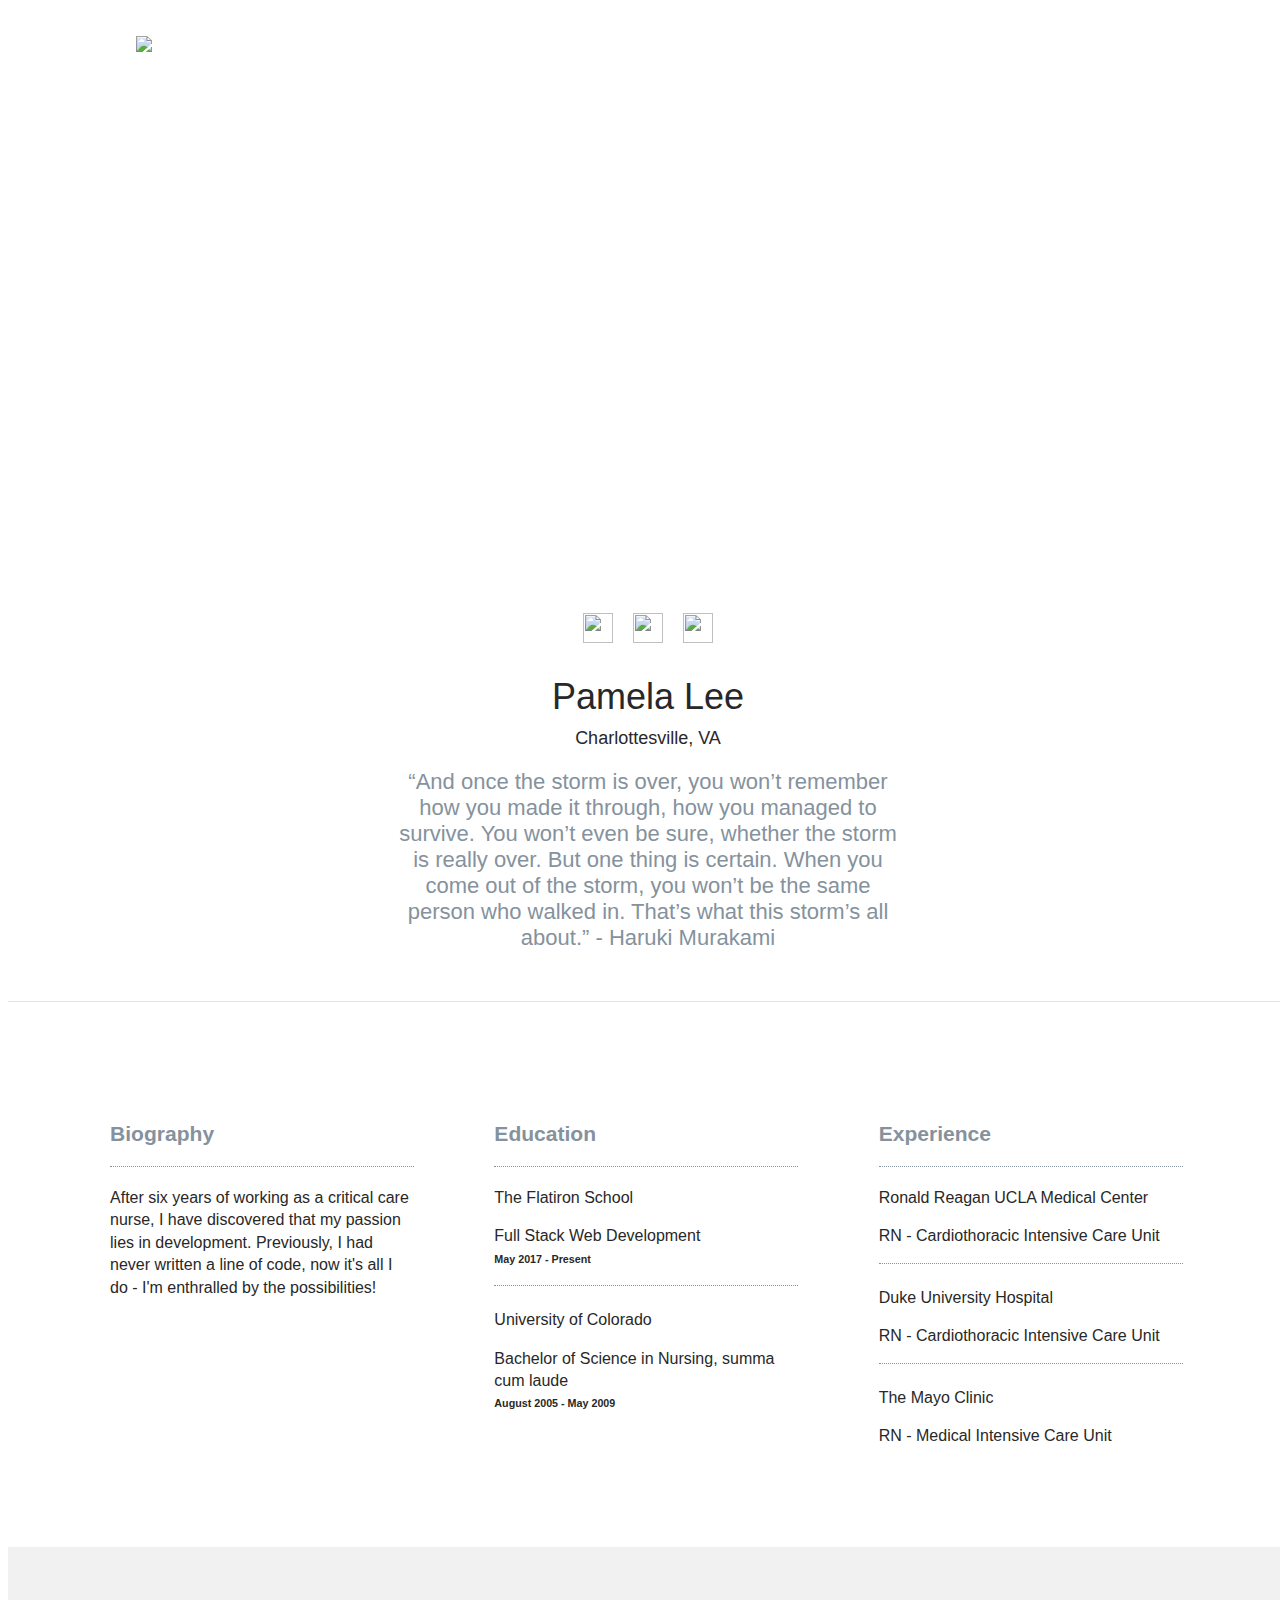
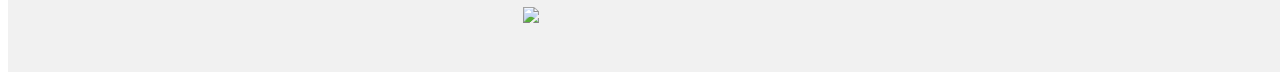
==== students/pamela-lee.html @ 08b3c6a1 "bio page completed per lesson requirements" ====
<!DOCTYPE html>
<html>
  <head>
    <meta charset="utf-8"/>
    <meta name="viewport" content="width=device-width, intial-scale=1"/>
    <title>Learn Verified Student Roster</title>
    <link rel="stylesheet" href="../css/normalize.css"/>
    <link rel="stylesheet" href="../css/fonts.css"/>
    <link rel="stylesheet" href="../css/styles.css"/>
  </head>
  <body>
    <div class="main-wrapper profile">
      <header class="header">
        <a href="/">
          <img class="learn-logo" src="https://s3.amazonaws.com/learn-verified/logo.png"/>
        </a>
      </header>
      <div class="profile-banner" id="pamela-lee-cover"></div>
      <div class="vitals-container">
        <div class="profile-photo" id="pamela-lee-card"></div>
        <div class="social-icon-container">
          <a href="https://github.com/pjlee87" target="_blank"><img class="social-icon" src="https://s3.amazonaws.com/learn-verified/github-icon.png"/></a>
          <a href="https://www.instagram.com/pjlee.co/" target="_blank"><img class="social-icon" src="http://i.imgur.com/ixohuWv.png"</a>
          <a href="https://learn-co.slack.com/messages/flatiron-premium/team/pjlee87/" target="_blank"><img class="social-icon" src="http://i.imgur.com/n7gY6TO.png"/></a>
          <!--<a href="#"><img class="social-icon" src="https://s3.amazonaws.com/learn-verified/rss-icon.png"/></a>-->
        </div>
        <div class="vitals-text-container">
          <h1 class="profile-name">Pamela Lee</h1>
          <h2 class="profile-location">Charlottesville, VA</h2>
          <div class="profile-quote">“And once the storm is over, you won’t remember how you made it through, how you managed to survive. You won’t even be sure, whether the storm is really over. But one thing is certain. When you come out of the storm, you won’t be the same person who walked in. That’s what this storm’s all about.” - Haruki Murakami<br></div>
        </div>
      </div>
      <div class="details-container">
        <div class="bio-block details-block">
          <div class="bio-content content-holder">
            <div class="title-holder">
              <h3>Biography</h3>
            </div>
            <div class="description-holder">
              <p>After six years of working as a critical care nurse, I have discovered that my passion lies in development. Previously, I had never written a line of code, now it's all I do - I'm enthralled by the possibilities!</p>
            </div>
          </div>
        </div>
        <div class="education-block details-block">
          <div class="education-content content-holder">
            <div class="title-holder">
              <h3>Education</h3>
            </div>
            <div class="description-holder">
              <h4>The Flatiron School</h4>
              <h5>Full Stack Web Development</h5>
              <h6>May 2017 - Present</h6>
            </div>
            <div class="description-holder">
              <h4>University of Colorado</h4>
              <h5>Bachelor of Science in Nursing, summa cum laude</h5>
              <h6>August 2005 - May 2009</h6>
            </div>
          </div>
        </div>
        <div class="experience-block details-block">
          <div class="experience-content content-holder">
            <div class="title-holder">
              <h3>Experience</h3>
            </div>
            <div class="description-holder">
              <h4>Ronald Reagan UCLA Medical Center</h4>
              <h5>RN - Cardiothoracic Intensive Care Unit</h5>
            </div>
            <div class="description-holder">
              <h4>Duke University Hospital</h4>
              <h5>RN - Cardiothoracic Intensive Care Unit</h5>
            </div>
            <div class="description-holder">
              <h4>The Mayo Clinic</h4>
              <h5>RN - Medical Intensive Care Unit</h5>
            </div>
          </div>
        </div>
      </div>
      <footer class="footer">
        <img class="made-with-love" src="https://s3.amazonaws.com/learn-verified/made-with-love.png"/>
      </footer>
    </div>
  </body>
</html>
---- css/styles.css ----
/* GLOBAL STYLES
======================== */
*, *:before, *:after {
  box-sizing: border-box;
  /*border: 1px solid red;*/
}

html {
  font-size: 15px;
  color: #282828;
}

body {
  font-family: "GothamPro", Helvetica, Arial, sans-serif;
  overflow-x: hidden;
}

html, body {
  width: 100vw;
  min-height: 100vh;
}

h1, h2, h3, h4, h5, h6 {
  margin: 0;
}

a {
  color: #fff;
  text-decoration: none;
}

a:visited {
  text-decoration: none;
  color: #fff;
}

.main-wrapper {
  width: 100%;
  height: 100%;
}

.header {
  position: relative;
  height: 85px;
  box-shadow: 0 5px 5px #f1f1f1;
  margin-bottom: 100px;
}

.footer {
  position: relative;
  height: 85px;
  background-color: #f1f1f1;
  margin-top: 100px;
}

.made-with-love {
  position: absolute;
  width: 250px;
  left: 0;
  right: 0;
  top: 40px;
  margin: 0 auto;
}

/* INDEX.HTML STYLES
======================== */

.learn-logo {
  position: absolute;
  width: 200px;
  left: 0;
  right: 0;
  margin: 0 auto;
  top: 28px;
}

.roster-text-container {
  margin: 0 auto 100px;
  text-align: center;
  width: 100%;
  max-width: 1000px;
}

.roster-text-container h1 {
  font-family: "GothamPro-Bold", Helvetica, Arial, sans-serif;
  font-size: 24px;
  color: #63bedc;
  margin-bottom: 5px;
}

.roster-text-container h2 {
  width: 75%;
  margin: 0 auto;
  font-family: "GothamPro-Light", Helvetica, Arial, sans-serif;
  font-size: 24px;
  font-weight: normal;
  line-height: 1.2em;
}

.roster-cards-container {
  max-width: 1000px;
  width: 100%;
  margin: 0 auto;
}

.student-card {
  position: relative;
 background-image: url("https://learn-verified.s3.amazonaws.com/profile-photo-placeholder.png");
  background-position: center;
  background-size: cover;
  background-repeat: no-repeat;
  max-width: 305px;
  min-height: 400px;
  margin: 20px auto;
  border-radius: 5px;
}

.student-card:before {
  content: "";
  position: absolute;
  top: 0;
  bottom: 0;
  right: 0;
  left: 0;
  background-image: linear-gradient(to top, #000, rgba(0, 0, 0, .0) 50%);
  border-radius: 5px;
}

.student-card a {
  position: relative;
  display: block;
  height: 400px;
}

#pamela-lee-cover {
  background-image: url("http://i.imgur.com/sbasqFO.jpg");
}

#pamela-lee-card {
  background-image: url("http://i.imgur.com/Kk9k059.jpg");
}

#irina-afanaseva-cover {
    background-image: url("http://i.imgur.com/0mb6WMf.jpg");
}

#irina-afanaseva-card {
    background-image: url("http://i.imgur.com/hCqOsbm.jpg");
}

#sophia-varella-cover {
    background-image: url("http://i.imgur.com/v9ZXh0g.jpg");
}

#sophia-varella-card {
    background-image: url("http://i.imgur.com/nYAiY70.jpg");
}

#kevin-armada-cover{
  background-image: url("http://i.imgur.com/S37AtdG.jpg");
}

#kevin-armada-card{
  background-image: url("http://i.imgur.com/rS6rvqM.jpg");
}

#sara-hopper-card {
    background-image: url("http://i.imgur.com/nuduTQO.jpg");
}

#sara-hopper-cover {
    background-image: url("http://i.imgur.com/kNfenuh.jpg");
}

#feiran-wang-cover {
    background-image: url("http://i.imgur.com/LXDzh6X.jpg");
}

#feiran-wang-card {
    background-image: url("http://i.imgur.com/GG21X1Z.jpg");
}

#liliana-alonzo-cover {
   background-image: url("http://imgur.com/xvSCjuE.jpg");
}

#liliana-alonzo-card {
   background-image: url("http://imgur.com/CBCbmih.jpg");
}

#rachel-walwood-cover {
  background-image: url("http://i.imgur.com/pSDloX3.jpg");
}

#rachel-walwood-card {
  background-image: url("http://i.imgur.com/Dcxrkgh.jpg")
}

#krystle-barnes-cover {
    background-image: url("http://i.imgur.com/DdV0Ekg.jpg");
}

#krystle-barnes-card {
    background-image: url("http://i.imgur.com/581hDKs.jpg");
}
#nick-frank-cover {
    background-image: url("http://i.imgur.com/A5ui5DN.jpg");
}

#nick-frank-card {
    background-image: url("http://i.imgur.com/yn3A0Jp.jpg");
}

#liah-wallace-cover {
  background-image: url("http://i.imgur.com/q6UEs0A.jpg");
}

#liah-wallace-card {
  background-image: url("http://i.imgur.com/L8tQPq9.jpg");
}

#art-rodriguez-cover {
  background-image: url("http://i.imgur.com/EwESaI4.jpg");
}

#art-rodriguez-card {
   background-image: url("http://i.imgur.com/38uEKNq.jpg");
}

#hannah-jiang-cover {
  background-image: url("http://i.imgur.com/2IXgt9T.jpg");
}

#hannah-jiang-card {
  background-image: url("http://i.imgur.com/nXhpKcc.jpg");
}

#parker-thompson-cover {
  background-image: url("http://i.imgur.com/0SW3Es4.jpg");
}

#parker-thompson-card {
  background-image: url("http://i.imgur.com/9Sj5oQX.jpg");
}

#velin-mihaylov-cover {
   background-image: url("http://i.imgur.com/54CRrSP.jpg");
}

#velin-mihaylov-card {
   background-image: url("http://i.imgur.com/jkqUitk.jpg");
}

#adrian-dave-cover {
 background-image: url("http://i.imgur.com/8vaYeiK.jpg");
}

#adrian-dave-card {
 background-image: url("http://i.imgur.com/OAtGfR1.png");
}

#camille-jackson-cover {
  background-image: url("http://i.imgur.com/zmRzr3x.jpg");
}

#camille-jackson-card {
  background-image: url("http://i.imgur.com/EaQSEzg.png");
}

#alex-glover-cover {
  background-image: url("http://i.imgur.com/WRIiNAE.jpg")
}

#alex-glover-card {
  background-image: url("http://i.imgur.com/Crz5fyk.jpg")
}

#scott-young-cover {
   background-image: url("http://i.imgur.com/adLfP4b.jpg");
 }

 #scott-young-card {
   background-image: url("http://i.imgur.com/F1W5ExJ.jpg");
 }

#brendan-dwyer-cover {
  background-image: url("http://i.imgur.com/sPskPNH.jpg");
}

#tom-su-cover {
  background-image: url("http://datas.series-tv-shows.com/pic/tvdb/2448/fanart.jpg");
}

#tom-su-card {
   background-image: url("http://imgur.com/ftlyRw2.png");
}

#kym-rohman-cover {
  background-image: url("http://kymrohman.com/images/twitter_header-paint.jpg");
}

#kym-rohman-card {
   background-image: url("http://kymrohman.com/images/kym-profile.jpg");
}

#hana-leander-cover {
  background-image: url("http://i.imgur.com/1mYyfNh.jpg");
}

#hana-leander-card {
  background-image: url("http://i.imgur.com/Py1mOcS.jpg");
}

#daniel-warren-cover {
  background-image: url("http://i.imgur.com/S2z7pa9.jpg");
}

#daniel-warren-card {
  background-image: url("http://i.imgur.com/tgPjxeJ.jpg");
}

#brendan-dwyer-card {
  background-image: url("http://i.imgur.com/RBn25hr.jpg");
}

#eduardo-moura-cover {
    background-image: url("http://i.imgur.com/2QNFbku.jpg");
  }
#eduardo-moura-card {
  background-image: url("http://i.imgur.com/ULwPlo0.jpg");
}

#yamini-kumawat-cover {
    background-image: url("http://i.imgur.com/aIWeRqw.jpg");
  }
#yamini-kumawat-card {
  background-image: url("http://i.imgur.com/3K1Dkik.jpg");
}


#teresa-grosch-cover {
  background-image: url("http://imgur.com/VcbIKew.jpg");
}

#teresa-grosch-card {
  background-image: url("http://imgur.com/RWhByb2.jpg");
}

#shannon-mccormack-cover {
  background-image: url("http://i.imgur.com/cpQOEk8.jpg");
}

#jonathan-foster-card {
  background-image: url("http://i.imgur.com/UWjiEJg.jpg?1");
}

#jonathan-foster-cover {
  background-image: url("http://i.imgur.com/r8O2FZw.jpg");
}

#shannon-mccormack-card {
  background-image: url("http://i.imgur.com/KkdYzaz.jpg");
}

#sarah-rosenshine-cover {
  background-image: url("http://imgur.com/pqJh50o.jpg");
}

#sarah-rosenshine-card {
  background-image: url("http://imgur.com/PSTPojs.jpg");
}

#alyssa-sidebottom-cover {
  background-image: url("http://i.imgur.com/buG85Bc.jpg")
}

#alyssa-sidebottom-card {
  background-image: url("http://i.imgur.com/arb0Adx.jpg")
}

#sean-clarke-cover {
 background-image: url("http://i.imgur.com/2ahhJAH.jpg");
}

#sean-clarke-card {
 background-image: url("http://i.imgur.com/o87KXT1.png");
}

#bruno-boehm-cover {
  background-image: url("http://i.imgur.com/V0xAVEs.jpg");
}

#bruno-boehm-card {
  background-image: url("http://i.imgur.com/n6AAIKl.jpg");
}

#pamela-bortnick-cover {
  background-image: url("http://i.imgur.com/kZGkLt1.jpg");
}

#pamela-bortnick-card {
  background-image: url("http://i.imgur.com/jCN7y7n.jpg");
}

#keegan-leitz-cover {
  background-image: url("http://i.imgur.com/5lwVzky.jpg");
}

#keegan-leitz-card {
  background-image: url("http://i.imgur.com/blDmqPf.jpg");
}

#laurent-milne-cover {
  background-image: url("http://i.imgur.com/2zUwSmM.jpg");
}

#laurent-milne-card {
  background-image: url("http://i.imgur.com/JPNi3Nr.jpg");
}

#alexis-roman-cover {
  background-image: url("http://i.imgur.com/dkAX43Q.jpg");
}

#alexis-roman-card {
  background-image: url("http://i.imgur.com/QXov3TO.jpg");
}

#alic-trossman-cover {
 background-image: url("http://i.imgur.com/mDk6Z7b.jpg");
}

#alic-trossman-card {
 background-image: url("http://i.imgur.com/4uQQp1S.jpg");
}

#janine-rosen-cover {
  background-image: url("http://i.imgur.com/R0VXllA.jpg");
}

#janine-rosen-card {
  background-image: url("http://i.imgur.com/yOj7e3p.jpg");
}

#marc-jaramillo-cover {
  background-image: url("http://imgur.com/lRBe09e.jpg");
}

#marc-jaramillo-card {
  background-image: url("http://imgur.com/jgbL2Sx.jpg");
}

#will-lynch-cover {
  background-image: url("http://imgur.com/SONEFWr.jpg");
}

#will-lynch-card {
  background-image: url("http://imgur.com/2KFsJfe.jpg");
}

#asha-mahatma-cover{
  background-image: url("http://i.imgur.com/nZX1uc4.jpg");
}

#asha-mahatma-card{
  background-image: url("http://i.imgur.com/FXJiQcy.jpg");
}

#maurice-argoetti-cover {
  background-image: url("http://imgur.com/demdHh0.jpg");
}

#maurice-argoetti-card {
  background-image: url("http://imgur.com/tACXO8d.jpg");
}

#matt-hallquist-cover {
  background-image: url("http://i.imgur.com/psQCXny.jpg");
}

#matt-hallquist-card {
  background-image: url("http://i.imgur.com/x1t2grP.jpg");
}

#enrique-tellez-cover {
  background-image: url("http://i.imgur.com/8hbYTgb.jpg");
}

#enrique-tellez-card {
  background-image: url("http://i.imgur.com/NUR4HFK.png");
}

#alex-crisan-cover {
  background-image: url("http://imgur.com/iUtYfbm.jpg");
}

#alex-crisan-card {
  background-image: url("http://imgur.com/RZt07dq.jpg");
}

#andres-duarte-cover {
  background-image: url("http://imgur.com/Io1VW89.jpg");
}

#andres-duarte-card {
  background-image: url("http://i.imgur.com/j0dg4nC.jpg");
}

#justin-gore-cover{
   background-image: url("http://i.imgur.com/j8nHrMT.jpg");
}

#justin-gore-card{
  background-image: url("http://i.imgur.com/z87cszh.jpg");
}

#aaron-smith-cover{
  background-image: url("http://i.imgur.com/Gav3ij6.jpg");
}

#aaron-smith-card{
  background-image: url("http://i.imgur.com/9ZCUerO.jpg");
}

#dom-mckellar-card {
  background-image: url("http://i.imgur.com/uZ8GJ7o.jpg");
}

#dom-mckellar-cover {
  background-image: url("http://i.imgur.com/C9Z9zyN.jpg");
}

#kenlyn-terai-cover{
   background-image: url("http://i.imgur.com/wwnYstS.jpg?1");
}

#kenlyn-terai-card{
  background-image: url("http://i.imgur.com/5UVYZlM.jpg");
}

#mike-robey-cover {
  background-image: url("http://i.imgur.com/UWlJzbs.jpg");
}

#mike-robey-card {
  background-image: url("http://i.imgur.com/GU1XuYW.jpg?1");
}

#ryan-evans-cover{
  background-image: url("http://i.imgur.com/IF10Iy6.jpg");
}

#siobhan-martin-card{
  background-image: url("http://i.imgur.com/ym0X1WH.jpg");
}

#siobhan-martin-cover{
  background-image: url("http://i.imgur.com/o2qDTUa.jpg");
}

#ryan-evans-card{
  background-image: url("http://i.imgur.com/SG6RsFp.jpg");
}

#natan-cohen-cover{
  background-image: url("http://imgur.com/a/AvGKr.jpg");
}

#natan-cohen-card{
  background-image: url("http://imgur.com/a/oYYIX.jpg");
}

#john-schlesinger-cover {
  background-image: url("http://i.imgur.com/pZQeLsz.jpg");
}

#john-schlesinger-card {
  background-image: url("http://i.imgur.com/VupL6Te.jpg");
}

#adam-cooper-cover{
  background-image: url("http://i.imgur.com/UusfOSS.jpg");
}

#adam-cooper-card{
  background-image: url("http://i.imgur.com/5sewZ4G.jpg");
}

#lani-berry-cover {
  background-image: url("http://i.imgur.com/uCvjjpM.jpg")
}

#lani-berry-card {
  background-image: url("http://i.imgur.com/T62emps.jpg?1");
}

#aleta-lanier-cover {
  background-image: url("http://i.imgur.com/Bfgmzjk.jpg");
}

#aleta-lanier-card {
  background-image: url("http://i.imgur.com/Fa71kqM.jpg");
}

#tina-kane-netherton-cover {
  background-image: url("http://i.imgur.com/sGoED3f.jpg");
}

#tina-kane-netherton-card {
  background-image: url("http://i.imgur.com/VFxjlFS.jpg");
}

#Elvin-Garcia-card{
  background-image: url("https://dl.dropboxusercontent.com/u/9498683/img/self.JPG");
}

#Elvin-Garcia-cover{
  background-image: url("https://dl.dropboxusercontent.com/u/9498683/img/backdrop.jpeg");
}

#auran-buckles-cover{
   background-image: url("http://i.imgur.com/DSxwePH.jpg?1");
}

#auran-buckles-card{
   background-image: url("http://i.imgur.com/hXLEQT1.jpg?1");
 }

 #kris-thompson-cover{
    background-image: url("http://i.imgur.com/zzm3fvr.jpg");
 }

 #kris-thompson-card{
    background-image: url("http://i.imgur.com/7HBLuXo.jpg");
  }

#jesse-novotny-cover {
  background-image: url("http://i.imgur.com/fW0KLGa.jpg");
}

#jesse-novotny-card {
  background-image: url("http://i.imgur.com/U5aHNry.jpg");
}

#malind-nikulski-cover {
  background-image: url("http://i.imgur.com/0CBk5mR.jpg");
}

#malind-nikulski-card {
  background-image: url("http://i.imgur.com/jMdgvip.jpg");
}

#ben-norris-cover {
  background-image: url("http://i.imgur.com/7I3eoiH.jpg");
}

#ben-norris-card {
  background-image: url("http://i.imgur.com/yZcc0hJ.jpg");
}

#brian-reynolds-cover{
   background-image: url("http://i.imgur.com/AvyD6Kd.jpg");
}

#brian-reynolds-card{
  background-image: url("http://i.imgur.com/aqxDDnB.jpg");
}

#richard-frost-card {
  background-image: url("http://i.imgur.com/p15EIF8.png?1");
}
#richard-frost-cover {
  background-image: url("http://i.imgur.com/sBsoTrF.jpg");
}

#jon-bf-card {
  background-image: url("http://i.imgur.com/YBcDw4F.jpg");
}
#jon-bf-cover {
  background-image: url("http://i.imgur.com/l7IaMlX.jpg");
}

#justin-lefurjah-cover{
   background-image: url("http://i.imgur.com/TNP2xUy.jpg");
}

#justin-lefurjah-card{
  background-image: url("http://i.imgur.com/9eTwPuu.jpg?1");
}

#samir-singh-cover {
 background-image: url("http://i.imgur.com/8FneD7A.jpg");
}

#samir-singh-card {
 background-image: url("http://i.imgur.com/HC3iaiL.jpg");
}

#juan-rivera-cover {
 background-image: url("https://learn-verified.s3.amazonaws.com/juan-rivera-cover.jpg");
}

#juan-rivera-card {
 background-image: url("https://learn-verified.s3.amazonaws.com/juan-rivera.jpg");
}

#nana-adukrow-cover {
 background-image: url("https://learn-verified.s3.amazonaws.com/nana-adukrow-cover.jpg");

}

#nana-adukrow-card {
 background-image: url("https://learn-verified.s3.amazonaws.com/nana-adukrow.jpg");

}

#jennifer-anton-cover {
 background-image: url("https://learn-verified.s3.amazonaws.com/jennifer-anton-cover.jpg");
}

#jennifer-anton-card {
 background-image: url("https://learn-verified.s3.amazonaws.com/jennifer-anton.jpg");
}

#kaileigh-mccrea-cover {
 background-image: url("https://learn-verified.s3.amazonaws.com/kaileigh-mccrea-cover.jpg");
}

#kaileigh-mccrea-card {
 background-image: url("https://learn-verified.s3.amazonaws.com/kaileigh-mccrea.jpg");
}

#angel-barranco-cover {
 background-image: url("https://learn-verified.s3.amazonaws.com/angel-barranco-cover.jpg");
}

#angel-barranco-card {
 background-image: url("https://learn-verified.s3.amazonaws.com/angel-barranco.jpg");
}

#sam-ringleman-cover {
 background-image: url("https://learn-verified.s3.amazonaws.com/sam-ringleman-cover.jpg");
}

#sam-ringleman-card {
 background-image: url("https://learn-verified.s3.amazonaws.com/sam-ringleman.jpg");
}

#Dolores-Mendez-cover {
 background-image: url("https://learn-verified.s3.amazonaws.com/Dolores-Mendez-Cover.JPG");
}

#Dolores-Mendez-card {
 background-image: url("https://learn-verified.s3.amazonaws.com/Dolores-Mendez.jpg");
}

#robert-koeze-cover {
 background-image: url("https://learn-verified.s3.amazonaws.com/robert-koeze-cover.jpg");
}

#robert-koeze-card {
 background-image: url("https://learn-verified.s3.amazonaws.com/robert-koeze.jpg");
}

#mike-delehant-cover {
 background-image: url("https://learn-verified.s3.amazonaws.com/mike-delehant-cover.JPG");
}

#mike-delehant-card {
 background-image: url("https://learn-verified.s3.amazonaws.com/mike-delehant.jpg");
}

#daniel-ting-cover {
 background-image: url("https://learn-verified.s3.amazonaws.com/daniel-ting-cover.jpg");
}

#daniel-ting-card {
 background-image: url("https://learn-verified.s3.amazonaws.com/daniel-ting.jpg");
}

#john-espinosa-cover {
 background-image: url("https://learn-verified.s3.amazonaws.com/john-espinosa-cover.jpg");
}

#ian-devivi-cover {
 background-image: url("https://learn-verified.s3.amazonaws.com/ian-devivi-cover.jpg");
}

#ian-devivi-card {
 background-image: url("https://learn-verified.s3.amazonaws.com/ian-devivi-profile.jpg");
}

#john-espinosa-card {
 background-image: url("https://learn-verified.s3.amazonaws.com/john-espinosa.jpg");
}

#ivan-pilot-cover {
 background-image: url("https://learn-verified.s3.amazonaws.com/ivan-pilot-cover.jpg");
}

#ivan-pilot-card {
 background-image: url("https://learn-verified.s3.amazonaws.com/ivan-pilot.jpg");
}
#nathaniel-miller-cover {
 background-image: url("https://learn-verified.s3.amazonaws.com/nathaniel-miller-cover.jpg");
}

#nathaniel-miller-card {
 background-image: url("https://learn-verified.s3.amazonaws.com/nathaniel-miller.png");
}

#daniel-valmas-cover {
 background-image: url("https://learn-verified.s3.amazonaws.com/daniel-valmas-cover.jpg");
}

#daniel-valmas-card {
 background-image: url("https://learn-verified.s3.amazonaws.com/daniel-valmas.jpg");
}

#callie-miller-cover {
 background-image: url("https://learn-verified.s3.amazonaws.com/callie-miller-cover.jpg");
}

#callie-miller-card {
 background-image: url("https://learn-verified.s3.amazonaws.com/callie-miller.jpg");
}

#dev-e-loper-cover {
 background-image: url("https://learn-verified.s3.amazonaws.com/dev-e-loper-cover.jpg");
}

#dev-e-loper-card {
 background-image: url("https://learn-verified.s3.amazonaws.com/dev-e-loper.jpg");
}

#elyse-klova-cover {
  background-image: url("http://i.imgur.com/XudeeQx.jpg");
}

#elyse-klova-card {
  background-image: url("http://i.imgur.com/oVMRZHa.jpg");
}

#duncan-mclachlan-cover {
 background-image: url("https://learn-verified.s3.amazonaws.com/duncan-mclachlan-cover.jpg");
}

#duncan-mclachlan-card {
 background-image: url("https://learn-verified.s3.amazonaws.com/duncan-mclachlan.jpg");
}

#matt-cassara-cover {
 background-image: url("https://learn-verified.s3.amazonaws.com/matt-cassara-cover.jpg");
}

#matt-cassara-card {
 background-image: url("https://learn-verified.s3.amazonaws.com/matt-cassara.jpg");
  -webkit-transition: 0.2s;
  -moz-transition: 0.2s;
  -o-transition: 0.2s;
  transition: 0.2s;
}

#matt-cassara-card:hover {
  -webkit-transform: scale(1.1);
  -moz-transform: scale(1.1);
  -o-transform: scale(1.1);
  -ms-transform: scale(1.1);
  transform: scale(1.1);
}

#xiaoling-zhu-cover {
 background-image: url("https://learn-verified.s3.amazonaws.com/xiaoling-zhu-cover.jpg");
}

#xiaoling-zhu-card {
 background-image: url("https://learn-verified.s3.amazonaws.com/xiaoling-zhu.jpg");
}

#mo-armstrong-cover {
 background-image: url("https://learn-verified.s3.amazonaws.com/mo-armstrong-cover.jpg");
}

#mo-armstrong-card {
 background-image: url("https://learn-verified.s3.amazonaws.com/mo-armstrong.jpg");
}

#tanner-lancaster-cover {
  background-image: url("http://i.imgur.com/rCwcgSf.jpg");
}

#tanner-lancaster-card {
 background-image: url("http://i.imgur.com/lvtmxwQ.jpg");
  border: 3px #63bedc solid;
  -webkit-transition: 0.2s;
  -moz-transition: 0.2s;
  -o-transition: 0.2s;
  transition: 0.2s;
}

#tanner-lancaster-card:hover {
  border: 3px #63bedc solid;
  -webkit-transform: scale(1.1);
  -moz-transform: scale(1.1);
  -o-transform: scale(1.1);
  -ms-transform: scale(1.1);
  transform: scale(1.1);
}

#ishmael-khalid-cover {
 background-image: url("https://learn-verified.s3.amazonaws.com/ishmael-khalid-cover.jpg");
  border: 3px #63bedc solid;
  -webkit-transition: 0.2s;
  -moz-transition: 0.2s;
  -o-transition: 0.2s;
  transition: 0.2s;
}

#ishmael-khalid-cover:hover {
  -webkit-transform: scale(1.1);
  -moz-transform: scale(1.1);
  -o-transform: scale(1.1);
  -ms-transform: scale(1.1);
  transform: scale(1.1);
}

#ishmael-khalid-card {
 background-image: url("https://learn-verified.s3.amazonaws.com/ishmael-khalid.jpg");
  -webkit-transition: 0.2s;
  -moz-transition: 0.2s;
  -o-transition: 0.2s;
  transition: 0.2s;
}

#ishmael-khalid-card:hover {
  border: 3px #63bedc solid;
  -webkit-transform: scale(1.1);
  -moz-transform: scale(1.1);
  -o-transform: scale(1.1);
  -ms-transform: scale(1.1);
  transform: scale(1.1);
}

#luke-grecki-cover {
 background-image: url("https://learn-verified.s3.amazonaws.com/luke-grecki-cover.jpg");
}

#luke-grecki-card {
 background-image: url("https://learn-verified.s3.amazonaws.com/luke-grecki.jpg");
}

#ellen-miller-cover {
 background-image: url("https://learn-verified.s3.amazonaws.com/ellen-miller-cover.jpg");
}

#ellen-miller-card {
 background-image: url("https://learn-verified.s3.amazonaws.com/ellen-miller.jpg");
}

#william-mena-cover {
 background-image: url("https://learn-verified.s3.amazonaws.com/william-mena-cover.jpg");
}

#william-mena-card {
 background-image: url("https://learn-verified.s3.amazonaws.com/william-mena.jpg");
}

#jason-kwong-cover {
 background-image: url("https://learn-verified.s3.amazonaws.com/jason-kwong-cover.jpg");
}

#jason-kwong-card {
 background-image: url("https://learn-verified.s3.amazonaws.com/jason-kwong.jpg");
  }


#joel-bitar-cover {
 background-image: url("https://learn-verified.s3.amazonaws.com/joel-bitar-cover.jpg");
}

#joel-bitar-card {
 background-image: url("https://learn-verified.s3.amazonaws.com/joel-bitar.jpg");
  }

#josh-avina-cover {
 background-image: url("https://learn-verified.s3.amazonaws.com/josh-avina-cover.jpg");
}

#daniel-vachalek-cover {
 background-image: url("https://learn-verified.s3.amazonaws.com/daniel-vachalek-cover.jpg");
}

#daniel-vachalek-card {
 background-image: url("https://learn-verified.s3.amazonaws.com/daniel-vachalek.jpg");
}

#josh-avina-card {
 background-image: url("https://learn-verified.s3.amazonaws.com/josh-avina.jpg");
}

#dereje-gemechu-cover {
 background-image: url("https://learn-verified.s3.amazonaws.com/dereje-gemechu-cover.jpg");
}

#dereje-gemechu-card {
 background-image: url("https://learn-verified.s3.amazonaws.com/dereje-gemechu.jpg");
}

#yuriy-vinnicov-cover {
 background-image: url("https://learn-verified.s3.amazonaws.com/yuriy-vinnicov-cover.jpg");
}

#yuriy-vinnicov-card {
 background-image: url("https://learn-verified.s3.amazonaws.com/yuriy-vinnicov.jpg");
}

#valentin-rosu-cover {
 background-image: url("https://learn-verified.s3.amazonaws.com/valentin-rosu-cover.jpg");
}

#valentin-rosu-card {
 background-image: url("https://learn-verified.s3.amazonaws.com/valentin-rosu.jpg");
}

#tj-hill-cover {
 background-image: url("https://learn-verified.s3.amazonaws.com/tj-hill-cover.png");
}

#tj-hill-card {
 background-image: url("https://learn-verified.s3.amazonaws.com/tj-hill.png");

}

#david-ward-cover {
 background-image: url("https://learn-verified.s3.amazonaws.com/david-ward-cover.jpg");
}

#david-ward-card {
 background-image: url("https://learn-verified.s3.amazonaws.com/david-ward.jpg");
}

#bradley-ashburn-cover {
 background-image: url("https://learn-verified.s3.amazonaws.com/bradley-ashburn-cover.jpg");
}

#bradley-ashburn-card {
 background-image: url("https://learn-verified.s3.amazonaws.com/bradley-ashburn.png");
}

#christina-delavar-cover {
 background-image: url("https://learn-verified.s3.amazonaws.com/Christina-Delavar-cover.jpg");
}

#christina-delavar-card {
 background-image: url("https://learn-verified.s3.amazonaws.com/Christina-Delavar.jpg");
}

#seth-lachman-cover {
 background-image: url("https://learn-verified.s3.amazonaws.com/seth-lachman-cover.jpg");
}

#seth-lachman-card {
 background-image: url("https://learn-verified.s3.amazonaws.com/seth-lachman.jpg");
}

#asher-sullivan-card {
 background-image: url("https://learn-verified.s3.amazonaws.com/asher-sullivan.jpg");
}

#asher-sullivan-cover {
 background-image: url("https://learn-verified.s3.amazonaws.com/asher-sullivan-cover.jpg");
}

#cody-schleif-cover {
 background-image: url("https://learn-verified.s3.amazonaws.com/cody-schleif-cover.jpg");
}

#cody-schleif-card {
 background-image: url("https://learn-verified.s3.amazonaws.com/cody-schleif-profile.jpg");
}

#elizabeth-simonian-cover {
 background-image: url("https://learn-verified.s3.amazonaws.com/elizabeth-simonian-cover.jpg");
}

#elizabeth-simonian-card {
 background-image: url("https://learn-verified.s3.amazonaws.com/elizabeth-simonian.jpg");
}

#andy-touch-cover {
 background-image: url("https://learn-verified.s3.amazonaws.com/andy-touch-cover.jpg");
}

#eban-hernandez-cover {
 background-image: url("https://learn-verified.s3.amazonaws.com/eban-hernandez-cover.jpg");
}

#eban-hernandez-card {
 background-image: url("https://learn-verified.s3.amazonaws.com/eban-hernandez.jpg");
}

#andy-touch-card {
 background-image: url("https://learn-verified.s3.amazonaws.com/andy-touch.jpg");
}

#brennen-awana-cover {
 background-image: url("https://learn-verified.s3.amazonaws.com/brennen-awana-cover.jpg");
}

#brennen-awana-card {
 background-image: url("https://learn-verified.s3.amazonaws.com/brennen-awana.jpg");
}

#eric-loos-cover {
 background-image: url("https://learn-verified.s3.amazonaws.com/eric-loos-cover.jpg");
}

#eric-loos-card {
 background-image: url("https://learn-verified.s3.amazonaws.com/eric-loos.jpg");
}

#seunghwan-kim-cover {
 background-image: url("https://learn-verified.s3.amazonaws.com/seunghwan-kim-cover.png");
}

#seunghwan-kim-card {
 background-image: url("https://learn-verified.s3.amazonaws.com/seunghwan-kim.png");
}

#brian-edwards-cover {
 background-image: url("https://learn-verified.s3.amazonaws.com/brian-edwards-cover.jpg");
}

#brian-edwards-card {
 background-image: url("https://learn-verified.s3.amazonaws.com/brian-edwards.jpg");
}
#jesse-lawson-cover {
 background-image: url("https://learn-verified.s3.amazonaws.com/jesse-cover.jpg");
}

#jesse-lawson-card {
 background-image: url("https://learn-verified.s3.amazonaws.com/jesse.jpg");
}

#leah-garber-cover {
 background-image: url("https://learn-verified.s3.amazonaws.com/leah-garber-cover.png");
}

#leah-garber-card {
 background-image: url("https://learn-verified.s3.amazonaws.com/leah-garber.png");
}

#david-lewitan-cover {
 background-image: url("http://i.imgur.com/XKaM8Vd.jpg");
}

#david-lewitan-card {
 background-image: url("http://i.imgur.com/CZWrx0Il.png");
}

#yumei-leventhal-cover {
 background-image: url("https://learn-verified.s3.amazonaws.com/yumei-leventhal-cover.jpg");
}

#yumei-leventhal-card {
 background-image: url("https://learn-verified.s3.amazonaws.com/yumei-leventhal-card.jpg");
}

#eli-terry-cover {
 background-image: url("https://learn-verified.s3.amazonaws.com/eli-terry-cover.jpg");
}

#eli-terry-card {
 background-image: url("https://learn-verified.s3.amazonaws.com/eli-terry.jpg");
}

#aaron-enser-card{
 background-image: url("https://learn-verified.s3.amazonaws.com/aaron-enser.jpg");
}
#aaron-enser-cover {
 background-image: url("https://learn-verified.s3.amazonaws.com/aaron-enser-cover.jpeg");
}

#hiral-desai-card{
}
#hiral-desai-cover{
}
#andy-zheng-card {
 background-image: url("https://learn-verified.s3.amazonaws.com/andy-zheng.jpg");
}

#andy-zheng-cover {
 background-image: url("https://learn-verified.s3.amazonaws.com/andy-zheng-cover.jpg");
}

#brad-smith-card {
 background-image: url("https://learn-verified.s3.amazonaws.com/brad-smith.jpg");
}

#brad-smith-cover {
 background-image: url("https://learn-verified.s3.amazonaws.com/brad-smith-cover.jpg");
}

#brian-menard-card{
 background-image: url("https://learn-verified.s3.amazonaws.com/brian-menard.jpg");
}

#brian-menard-cover{
}

#adrian-prieto-card {
 background-image: url("https://learn-verified.s3.amazonaws.com/adrian-prieto.jpeg");
}

#adrian-prieto-cover {
 background-image: url("https://learn-verified.s3.amazonaws.com/adrian-prieto-cover.jpg");
}

#kyle-greene-card {
 background-image: url("https://learn-verified.s3.amazonaws.com/kyle-greene.jpg");
}

#kyle-greene-cover {
 background-image: url("https://learn-verified.s3.amazonaws.com/kyle-greene-cover.jpg");
}

#ashley-muller-cover {
 background-image: url("https://learn-verified.s3.amazonaws.com/Ashley-Muller-Cover.jpg");
}

#ashley-muller-card {
 background-image: url("https://learn-verified.s3.amazonaws.com/Ashley-Muller.jpg");
}

#ed-karabinus-cover {
 background-image: url("https://learn-verified.s3.amazonaws.com/ed-karabinus-cover.jpg");
}

#john-anthony-cover {
 background-image: url("https://learn-verified.s3.amazonaws.com/john-anthony-cover.jpg");
}

#ed-karabinus-card {
 background-image: url("https://learn-verified.s3.amazonaws.com/ed-karabinus.jpg");
}

#john-fewell-card {
 background-image: url("https://learn-verified.s3.amazonaws.com/john-fewell.jpg");
}

#john-fewell-cover {
 background-image: url("https://learn-verified.s3.amazonaws.com/john-fewell-cover.jpg");
}

#edgar-gonzalez-card {
 background-image: url("https://learn-verified.s3.amazonaws.com/edgar-gonzalez.jpg");
}

#edgar-gonzalez-cover {
 background-image: url("https://learn-verified.s3.amazonaws.com/edgar-gonzalez-cover.jpg");
}

#zb-card {
 background-image: url("https://learn-verified.s3.amazonaws.com/zac-baston.jpg");
}

#zb-cover {
 background-image: url("https://learn-verified.s3.amazonaws.com/zac-baston-cover.jpg");
}

#ruth-mesfun-cover {
 background-image: url("https://learn-verified.s3.amazonaws.com/ruth-mesfun-cover.jpg");
}

#ruth-mesfun-card {
 background-image: url("https://learn-verified.s3.amazonaws.com/ruth-mesfun.png");
}

#brett-heenan-cover {
 background-image: url("https://learn-verified.s3.amazonaws.com/brett-heenan-cover.jpg");
}

#brett-heenan-card  {
 background-image: url("https://learn-verified.s3.amazonaws.com/brett-heenan.jpg");
}

#mack-dalton-cover {
 background-image: url("https://learn-verified.s3.amazonaws.com/mack-dalton-cover.jpg");
}

#mack-dalton-card {
 background-image: url("https://learn-verified.s3.amazonaws.com/mack-dalton.jpg");
}

#taiwei-ko-card {
 background-image: url("https://learn-verified.s3.amazonaws.com/taiwei.jpg");
}

#taiwei-ko-cover {
 background-image: url("https://learn-verified.s3.amazonaws.com/city%201.jpg");
}

#daniel-brad-cover {
 background-image: url("https://learn-verified.s3.amazonaws.com/daniel-brad-cover.jpg");
}

#daniel-brad-card {
 background-image: url("https://learn-verified.s3.amazonaws.com/daniel-brad.jpg");
}

#dominic-faulring-cover {
 background-image: url("https://learn-verified.s3.amazonaws.com/dominic-faulring-cover.jpg");
}

#dominic-faulring-card {
 background-image: url("https://learn-verified.s3.amazonaws.com/dominic-faulring.jpg");
}

#Jelson-Rodriguez-cover {
 background-image: url("https://learn-verified.s3.amazonaws.com/jelson-rodriguez-cover.jpeg");
}

#Jelson-Rodriguez-card {
 background-image: url("https://learn-verified.s3.amazonaws.com/jelson-rodriguez-card.jpg");
}

#duc-pham-card {
 background-image: url("https://learn-verified.s3.amazonaws.com/duc-pham.jpg");
}

#duc-pham-cover {
 background-image: url("https://learn-verified.s3.amazonaws.com/duc-pham-cover.jpg");
}

#james-novak-cover {
 background-image: url("https://learn-verified.s3.amazonaws.com/james-novak-cover.jpg");
}

#luciano-krebs-card {
 background-image: url("https://learn-verified.s3.amazonaws.com/luciano-krebs.jpg");
}

#luciano-krebs-cover {
 background-image: url("https://learn-verified.s3.amazonaws.com/luciano-krebs-cover.jpg");
}

#lush-sleutsky-card {
 background-image: url("https://learn-verified.s3.amazonaws.com/lush-sleutsky.jpg");
}

#lush-sleutsky-cover {
 background-image: url("https://learn-verified.s3.amazonaws.com/lush-sleutsky-cover.jpg");
}

#james-novak-card {
 background-image: url("https://learn-verified.s3.amazonaws.com/james-novak.jpg");
}

#jason-mcelrath-card {
 background-image: url("https://learn-verified.s3.amazonaws.com/jason-mcelrath.jpg");
}

#jason-mcelrath-cover {
 background-image: url("https://learn-verified.s3.amazonaws.com/jason-mcelrath-cover.jpg");
}

#jason-southwell-card {
 background-image: url("https://learn-verified.s3.amazonaws.com/jason-southwell.jpg");
}

#jason-southwell-cover {
 background-image: url("https://learn-verified.s3.amazonaws.com/jason-southwell-cover.jpg");
  background-position: center bottom;
}

#robert-cohen-card {
 background-image: url("https://learn-verified.s3.amazonaws.com/robert-cohen.jpg");
}

#robert-cohen-cover {
 background-image: url("https://learn-verified.s3.amazonaws.com/robert-cohen-cover.jpg");
}

#luke-ghenco-card {
 background-image: url("https://learn-verified.s3.amazonaws.com/luke-ghenco.jpg");
}

#luke-ghenco-cover {
 background-image: url("https://learn-verified.s3.amazonaws.com/luke-ghenco-cover.jpeg");
}

#shana-moore-card {
 background-image: url("https://learn-verified.s3.amazonaws.com/shana-moore.jpg");
}

#shana-moore-cover {
 background-image: url("https://learn-verified.s3.amazonaws.com/shana-moore-cover.jpg");
}

#michael-nolan-card {
 background-image: url("https://learn-verified.s3.amazonaws.com/michael-nolan.jpg");
}

#michael-nolan-cover {
 background-image: url("https://learn-verified.s3.amazonaws.com/michael-nolan-cover.jpg");
}

#joe-burgess-card {
 background-image: url("https://learn-verified.s3.amazonaws.com/joe-burgess.jpeg");
}

#joe-burgess-cover {
 background-image: url("https://learn-verified.s3.amazonaws.com/joe-burgess-cover.png");
}

#cory-adams-card {
 background-image: url("https://learn-verified.s3.amazonaws.com/cory-adams.jpg");
}

#cory-adams-cover {
 background-image: url("https://learn-verified.s3.amazonaws.com/cory-adams-cover.jpg");
}

#avi-flombaum-card {
}

#mat-balez-card {
}

#mathieu-balez-cover {
 background-image: url("https://learn-verified.s3.amazonaws.com/mathieu-balez-cover.jpeg");
}

#mathieu-balez-card {
 background-image: url("https://learn-verified.s3.amazonaws.com/mathieu-balez.jpeg");
}

#diane-vu-cover {
 background-image: url("https://learn-verified.s3.amazonaws.com/diane-vu-cover.jpg");
}

#diane-vu-card {
 background-image: url("https://learn-verified.s3.amazonaws.com/diane-vu.jpg");
}

#bryony-delahoussaye-cover {
 background-image: url("https://learn-verified.s3.amazonaws.com/bryony-delahoussaye-cover.jpg");
}

#bryony-delahoussaye-card {
 background-image: url("https://learn-verified.s3.amazonaws.com/bryony-delahoussaye.jpg");
}

#frank-nowinski-card {
 background-image: url("https://learn-verified.s3.amazonaws.com/frank-nowinski.jpg");
}

#frank-nowinski-cover {
 background-image: url("https://learn-verified.s3.amazonaws.com/background.jpeg");
}

#phil-lai-cover {
 background-image: url("https://learn-verified.s3.amazonaws.com/phil-lai-cover.jpg");
}

#phil-lai-card {
 background-image: url("https://learn-verified.s3.amazonaws.com/phil-lai.jpg");
}
#vinesh-persaud-card {
 background-image: url("https://learn-verified.s3.amazonaws.com/vinesh-persaud.jpg");
}

#vinesh-persaud-cover {
 background-image: url("https://learn-verified.s3.amazonaws.com/vinesh-persaud-cover.jpg");
}

#marsi-meyers-miyashita-cover {
 background-image: url("https://learn-verified.s3.amazonaws.com/marsi-meyers-miyashita-cover.jpg");
}

#marsi-meyers-miyashita-card {
 background-image: url("https://learn-verified.s3.amazonaws.com/marsi-meyers-miyashita.jpg");
}

#sarah-lichter-card {
 background-image: url("https://learn-verified.s3.amazonaws.com/sarah-lichter.jpg");
}

#sarah-lichter-cover {
 background-image: url("https://learn-verified.s3.amazonaws.com/sarah-lichter-cover.jpeg");
}

#justin-thomas-card{
  background-image:url("https://learn-verified.s3.amazonaws.com/justin-thomas.jpg");
}

#justin-thomas-cover{
 background-image: url("https://learn-verified.s3.amazonaws.com/justin-thomas-cover.jpg");
}

#syed-lagoon-cover{
 background-image: url("https://learn-verified.s3.amazonaws.com/syed-lagoon-cover.jpg");
}

#syed-lagoon-card {
 background-image: url("https://learn-verified.s3.amazonaws.com/syed-lagoon.jpg");
}

#shmully-wolfson-cover{
 background-image: url("https://learn-verified.s3.amazonaws.com/shmully-wolfson-cover.jpg");
}

#shmully-wolfson-card {
 background-image: url("https://learn-verified.s3.amazonaws.com/shmully-wolfson.jpg");
}

#ben-wong-card {
 background-image: url("https://learn-verified.s3.amazonaws.com/ben-wong-profile.jpg");
}

#ben-wong-cover {
 background-image: url("https://learn-verified.s3.amazonaws.com/ben-wong-cover.jpg");
}

#pedro-acosta-card {
 background-image: url("https://learn-verified.s3.amazonaws.com/pedro-acosta-brooke.jpeg");
}

#pedro-acosta-cover {
 background-image: url("https://learn-verified.s3.amazonaws.com/sasuke-ak-halfwing.jpg");
}

#savannah-scott-cover {
 background-image: url("https://learn-verified.s3.amazonaws.com/Savannah-Scott-Cover.jpg");
}

#savannah-scott-card {
 background-image: url("https://learn-verified.s3.amazonaws.com/savannah-scott.jpg");
}

#seth-goldberg-cover {
 background-image: url("https://learn-verified.s3.amazonaws.com/seth-goldberg-cover.jpg");
}

#seth-goldberg-card {
 background-image: url("https://learn-verified.s3.amazonaws.com/seth-goldberg.jpg");
}

#joseph-surla-cover {
 background-image: url("https://learn-verified.s3.amazonaws.com/joseph-surla-cover.jpg");
}

#joseph-surla-card {
 background-image: url("https://learn-verified.s3.amazonaws.com/joseph-surla.jpg");
}

#yoshi-tamaoki-cover {
 background-image: url("https://learn-verified.s3.amazonaws.com/yoshi-tamaoki-cover.jpg");
}

#yoshi-tamaoki-card {
 background-image: url("https://learn-verified.s3.amazonaws.com/yoshi-tamaoki.jpg");
}

#Matt-McGowan-card {
 background-image: url("https://learn-verified.s3.amazonaws.com/matt-mcgowan.jpg");
}

#Matt-McGowan-cover {
 background-image: url("https://learn-verified.s3.amazonaws.com/Matt-McGowan-Cover.jpg");
}

#don-febbraio-cover {
 background-image: url("https://learn-verified.s3.amazonaws.com/don-febbraio-cover.jpg");
}

#don-febbraio-card {
 background-image: url("https://learn-verified.s3.amazonaws.com/don-febbraio.jpg");
}

#danny-dawson-cover {
 background-image: url("https://learn-verified.s3.amazonaws.com/danny-dawson-cover.jpg");
}

#danny-dawson-card {
 background-image: url("https://learn-verified.s3.amazonaws.com/danny-dawson.jpg");
}

#dlm-card {
 background-image: url("https://learn-verified.s3.amazonaws.com/dakota-profile.jpg");
}

#dlm-cover {
 background-image: url("https://learn-verified.s3.amazonaws.com/sandra-ko-and-mario.jpg");
}

#jake-brady-cover {
 background-image: url("https://learn-verified.s3.amazonaws.com/jake-brady-cover.jpg");
}

#jake-brady-card {
 background-image: url("https://learn-verified.s3.amazonaws.com/jake-brady.jpg");
}

#alyssa-hertig-cover {
 background-image: url("https://learn-verified.s3.amazonaws.com/alyssa-hertig-cover.jpg");
}

#alyssa-hertig-card {
 background-image: url("https://learn-verified.s3.amazonaws.com/alyssa-hertig.jpg");
}

#lisa-marie-cover {
 background-image: url("https://learn-verified.s3.amazonaws.com/lisa-marie-cover.jpg");
}

#lisa-marie-card {
 background-image: url("https://learn-verified.s3.amazonaws.com/lisa-marie.jpg");
}

#tucker-bohman-cover {
 background-image: url("https://learn-verified.s3.amazonaws.com/tucker-bohman-cover.png");
}

#tucker-bohman-card {
 background-image: url("https://learn-verified.s3.amazonaws.com/tucker-bohman.png");
}

#alvin-lu-cover{
 background-image: url("https://learn-verified.s3.amazonaws.com/alvin-lu-cover.jpeg");
}

#alvin-lu-card{
 background-image: url("https://learn-verified.s3.amazonaws.com/alvin-lu.jpeg");
}

#david-kim {
 background-image: url("https://learn-verified.s3.amazonaws.com/david-kim.jpg");
}
#david-kim-cover {
 background-image: url("https://learn-verified.s3.amazonaws.com/david-kim-cover.jpg");
}

#morgan-vanyperen-card {
 background-image: url("https://learn-verified.s3.amazonaws.com/morgan-vanyperen.png");
}

#morgan-vanyperen-cover {
 background-image: url("https://learn-verified.s3.amazonaws.com/morgan-vanyperen-cover.jpg");
}

#scotty-runyan-cover {
 background-image: url("https://learn-verified.s3.amazonaws.com/scotty-runyan-cover.jpg");
}

#scotty-runyan-card {
 background-image: url("https://learn-verified.s3.amazonaws.com/scotty-runyan.jpg");
}

#karuna-barla-cover {
 background-image: url("https://learn-verified.s3.amazonaws.com/karuna-barla-cover.jpg");
}

#karuna-barla-card {
 background-image: url("https://learn-verified.s3.amazonaws.com/karuna-barla.jpeg");
}

#johnny-ramos-cover {
 background-image: url("https://learn-verified.s3.amazonaws.com/johnny-ramos-cover.jpg");
}

#johnny-ramos-card {
 background-image: url("https://learn-verified.s3.amazonaws.com/johnny-ramos.jpg");
}

#kyle-gray-card {
 background-image: url("https://learn-verified.s3.amazonaws.com/kyle-gray-2.jpeg");
}

#kyle-gray-cover {
 background-image: url("https://learn-verified.s3.amazonaws.com/kyle-background.jpg");
}

#pj-wickwire-card {
 background-image: url("https://learn-verified.s3.amazonaws.com/pj-wickwire.jpg");
}

#pj-wickwire-cover {
 background-image: url("https://learn-verified.s3.amazonaws.com/pj-wickwire-cover.jpeg");
}

#mitul-mistry-cover {
 background-image: url("https://learn-verified.s3.amazonaws.com/mitul-mistry-cover.jpg");
}

#mitul-mistry-card {
 background-image: url("https://learn-verified.s3.amazonaws.com/mitul-mistry-card.jpg");
}

#liz-denhup-cover {
 background-image: url("https://learn-verified.s3.amazonaws.com/liz-denhup-cover.jpg");
}

#liz-denhup-card {
 background-image: url("https://learn-verified.s3.amazonaws.com/liz-denhup.jpg");
}

#gandhi-anderson-cover {
 background-image: url("https://learn-verified.s3.amazonaws.com/gandhi-anderson-cover.jpg");
}

#gandhi-anderson-card {
 background-image: url("https://learn-verified.s3.amazonaws.com/gandhi-anderson.png");
}

#grace-lee-cover {
 background-image: url("https://learn-verified.s3.amazonaws.com/grace-lee-cover.jpg");
}

#grace-lee-card {
 background-image: url("https://learn-verified.s3.amazonaws.com/grace-lee.jpg");
}

#caleb-knox-card {
 background-image: url("https://learn-verified.s3.amazonaws.com/caleb-knox.jpeg");
}

#caleb-knox-cover {
 background-image: url("https://learn-verified.s3.amazonaws.com/caleb-knox-cover.jpg");
}


#eric-an-cover {
 background-image: url("https://learn-verified.s3.amazonaws.com/eric-an-cover.jpg");
}

#eric-an-card {
 background-image: url("https://learn-verified.s3.amazonaws.com/eric-an.jpg");
}

#michael-krisch-cover {
 background-image: url("https://learn-verified.s3.amazonaws.com/michael-krisch-cover.jpg");
}

#michael-krisch-card {
 background-image: url("https://learn-verified.s3.amazonaws.com/michael-krisch.jpg");
}

#john-anthony-card {
 background-image: url("https://learn-verified.s3.amazonaws.com/john-anthony-profile.jpg");
}

#preet-dha-cover {
 background-image: url("https://learn-verified.s3.amazonaws.com/preet-dha-cover.jpg");
}

#preet-dha-card {
 background-image: url("https://learn-verified.s3.amazonaws.com/preet-dha.jpg");
}

#dan-osment-cover {
 background-image: url("https://learn-verified.s3.amazonaws.com/dan-osment-cover.jpg");
}

#dan-osment-card {
 background-image: url("https://learn-verified.s3.amazonaws.com/dan-osment.jpg");
}

#cernan-bernardo-cover {
 background-image: url("https://learn-verified.s3.amazonaws.com/cernan-bernardo-cover.jpg");
}

#cernan-bernardo-card {
 background-image: url("https://learn-verified.s3.amazonaws.com/cernan-bernardo.jpg");
}

#joe-lachance-cover {
 background-image: url("https://learn-verified.s3.amazonaws.com/joe-lachance-cover.jpg");
}

#joe-lachance-card {
 background-image: url("https://learn-verified.s3.amazonaws.com/joe-lachance.jpg");
}

#ryan-johnson-cover {
 background-image: url("https://learn-verified.s3.amazonaws.com/ryan-johnson-cover.jpg");
}

#ryan-johnson-card {
 background-image: url("https://learn-verified.s3.amazonaws.com/ryan-johnson.jpg");
}

#ryan-mcneely-cover {
 background-image: url("https://learn-verified.s3.amazonaws.com/ryan-mcneely-cover.jpg");
}

#ryan-mcneely-card {
 background-image: url("https://learn-verified.s3.amazonaws.com/ryan-mcneely.jpg");
}

#tracy-tran-cover {
 background-image: url("https://learn-verified.s3.amazonaws.com/tracy-tran-cover.jpg");
}

#tracy-tran-card {
 background-image: url("https://learn-verified.s3.amazonaws.com/tracy-tran.jpg");
}

#matt-preiser-cover {
 background-image: url("https://learn-verified.s3.amazonaws.com/matt-preiser-cover.jpeg");
}

#matt-preiser-card {
 background-image: url("https://learn-verified.s3.amazonaws.com/matt-preiser.jpg");
}

#matthew-cianciolo-cover {
 background-image: url("https://learn-verified.s3.amazonaws.com/matthew-cianciolo-cover.jpg");
}

#matthew-cianciolo-card {
 background-image: url("https://learn-verified.s3.amazonaws.com/matthew-cianciolo.jpg");
}

#eric-chu-cover {
 background-image: url("https://learn-verified.s3.amazonaws.com/eric-chu-cover.jpg");
}

#eric-chu-card {
 background-image: url("https://learn-verified.s3.amazonaws.com/eric-chu.jpg");
}

#chris-bruen-cover {
 background-image: url("https://learn-verified.s3.amazonaws.com/chris-bruen-cover.jpg");
}

#chris-bruen-card {
 background-image: url("https://learn-verified.s3.amazonaws.com/chris-bruen.jpg");
}

#corey-morris-cover {
 background-image: url("https://learn-verified.s3.amazonaws.com/corey-morris-cover.jpg");
}

#corey-morris-card {
 background-image: url("https://learn-verified.s3.amazonaws.com/corey-morris.jpg");
}

#elias-kirsch-card {
 background-image: url("https://learn-verified.s3.amazonaws.com/elias-kirsch.jpg");
}

#elias-kirsch-cover {
 background-image: url("https://learn-verified.s3.amazonaws.com/elias-kirsch-cover.jpg");
}

#heber-sandoval-cover {
 background-image: url("https://learn-verified.s3.amazonaws.com/heber-sandoval-cover.jpg");
}

#heber-sandoval-card {
 background-image: url("https://learn-verified.s3.amazonaws.com/heber-sandoval.jpeg");
}

#adam-fraser-card {
 background-image: url("https://learn-verified.s3.amazonaws.com/adam-fraser.jpg");
}

#adam-fraser-cover {
 background-image: url("https://learn-verified.s3.amazonaws.com/adam-fraser-cover.jpg");
}

#douglas-lawrence-cover {
 background-image: url("https://learn-verified.s3.amazonaws.com/douglas-lawrence-cover.jpg");
}

#douglas-lawrence-card {
 background-image: url("https://learn-verified.s3.amazonaws.com/douglas-lawrence.jpg");
}

#ross-cover {
 background-image: url("https://learn-verified.s3.amazonaws.com/ross-cover.jpg");
}

#ross-card {
 background-image: url("https://learn-verified.s3.amazonaws.com/ross-lawson.png");
}

#ziv-cover {
 background-image: url("https://learn-verified.s3.amazonaws.com/ziv-cover.jpg");
}

#ziv_profile {
 background-image: url("https://learn-verified.s3.amazonaws.com/ziv_profile.jpg");
}

#colton-staab-cover {
 background-image: url("https://learn-verified.s3.amazonaws.com/colton-staab-cover.jpg");
}

#colton-staab-card {
 background-image: url("https://learn-verified.s3.amazonaws.com/colton-staab.jpg");
}

#chen-yang-cover {
 background-image: url("https://learn-verified.s3.amazonaws.com/chen-yang-cover.jpeg");
}

#chen-yang-card {
 background-image: url("https://learn-verified.s3.amazonaws.com/chen-yang.png");
}

#eric-baker-cover {
 background-image: url("https://learn-verified.s3.amazonaws.com/eric-baker-cover.jpg");
}

#eric-baker-card {
 background-image: url("https://learn-verified.s3.amazonaws.com/eric-baker.jpg");
}

#michael-simon-cover {
 background-image: url("https://learn-verified.s3.amazonaws.com/michael-simon-cover.jpg");
}

#michael-simon-card {
 background-image: url("https://learn-verified.s3.amazonaws.com/michael-simon.jpg");
}

#tra-to-card {
 background-image: url("https://learn-verified.s3.amazonaws.com/tra-to.png");
}

#tra-to-cover {
 background-image: url("https://learn-verified.s3.amazonaws.com/tra-to-cover.jpg");
}

#kris-henderson-cover {
 background-image: url("https://learn-verified.s3.amazonaws.com/kris-henderson-cover.jpg");
}

#kris-henderson-card {
 background-image: url("https://learn-verified.s3.amazonaws.com/kris-henderson.jpeg");
}

#james-ku-card {
 background-image: url("https://learn-verified.s3.amazonaws.com/james-ku-cover.jpg");
}

#evan-ng-cover {
 background-image: url("https://learn-verified.s3.amazonaws.com/evan-ng-cover.jpg");
}

#evan-ng-card {
 background-image: url("https://learn-verified.s3.amazonaws.com/evan-ng.jpg");
}

#edward-an-cover {
 background-image: url("https://learn-verified.s3.amazonaws.com/edward-an-cover.jpg");
}

#edward-an-card {
 background-image: url("https://learn-verified.s3.amazonaws.com/edward-an.jpg");
}

#jenny-yamada-card {
 background-image: url("https://learn-verified.s3.amazonaws.com/jenny-yamada.jpeg");
}

#jenny-yamada-cover {
 background-image: url("https://learn-verified.s3.amazonaws.com/jenny-yamada-cover.jpg");
}

#angel-olea-cover {
 background-image: url("https://learn-verified.s3.amazonaws.com/angel-olea-cover.jpg");
}

#angel-olea {
 background-image: url("https://learn-verified.s3.amazonaws.com/angel-olea.jpg");
}

#puna-earl-cover {
 background-image: url("https://learn-verified.s3.amazonaws.com/puna-earl-cover.jpg");
}

#puna-earl-card {
 background-image: url("https://learn-verified.s3.amazonaws.com/puna-earl.jpg");
}

#kristian-kanya-cover {
 background-image: url("https://learn-verified.s3.amazonaws.com/kristian-kanya-cover.jpg");
}

#kristian-kanya-card {
 background-image: url("https://learn-verified.s3.amazonaws.com/kristian-kanya.jpg");
}

#james-gorman-cover {
 background-image: url("https://learn-verified.s3.amazonaws.com/james-gorman-cover.jpg");
}

#james-gorman-card {
 background-image: url("https://learn-verified.s3.amazonaws.com/james-gorman.jpg");
}

#julie-heyd-cover {
 background-image: url("https://learn-verified.s3.amazonaws.com/julie-heyd-cover.jpg");
}

#julie-heyd-card {
 background-image: url("https://learn-verified.s3.amazonaws.com/julie-heyd.jpg");
}

#nicole-federici-card {
 background-image: url("https://learn-verified.s3.amazonaws.com/nicole-federici.jpg");
}

#nicole-federici-cover {
 background-image: url("https://learn-verified.s3.amazonaws.com/nicole-federici-cover.jpg");
}

#tony-st-nikolas-cover {
 background-image: url("https://learn-verified.s3.amazonaws.com/tony-st-nikolas-cover.jpg");
}

#tony-st-nikolas-card {
 background-image: url("https://learn-verified.s3.amazonaws.com/tony-st-nikolas.jpg");
}

#john-depippo-cover {
 background-image: url("https://learn-verified.s3.amazonaws.com/john-depippo-cover.jpg");
}

#john-depippo-card {
 background-image: url("https://learn-verified.s3.amazonaws.com/john-depippo.jpg");
}

#lindsey-wells-card {
 background-image: url("https://learn-verified.s3.amazonaws.com/lindsey-wells.jpg");
}

#lindsey-wells-cover {
 background-image: url("https://learn-verified.s3.amazonaws.com/lindsey-wells-cover.jpg");
}

#minh-nguyen-cover {
 background-image: url("https://learn-verified.s3.amazonaws.com/minh-nguyen-cover.jpg");
}

#minh-nguyen-card {
 background-image: url("https://learn-verified.s3.amazonaws.com/minh-nguyen.jpg");
}

#laura-correa-cover {
 background-image: url("https://learn-verified.s3.amazonaws.com/laura-correa-cover.jpg");
}

#laura-correa-card {
 background-image: url("https://learn-verified.s3.amazonaws.com/laura-correa.jpg");
}

#brigan-enser-card {
 background-image: url("https://learn-verified.s3.amazonaws.com/brigan-enser-card.jpg");
}

#brigan-enser-cover {
 background-image: url("https://learn-verified.s3.amazonaws.com/brigan-enser.jpg");
}

#jennifer-lavoie-cover {
 background-image: url("https://learn-verified.s3.amazonaws.com/jennifer-lavoie-cover.jpg");
}

#jennifer-lavoie-card {
 background-image: url("https://learn-verified.s3.amazonaws.com/jennifer-lavoie.jpg");
}

#ann-lee-cover {
 background-image: url("https://learn-verified.s3.amazonaws.com/ann-lee-cover.jpg");
}

#ann-lee-card {
 background-image: url("https://learn-verified.s3.amazonaws.com/ann-lee.jpg");
}

#zach-newburgh-cover {
 background-image: url("https://learn-verified.s3.amazonaws.com/zach-newburgh-cover.jpg");
}

#zach-newburgh-card {
 background-image: url("https://learn-verified.s3.amazonaws.com/zach-newburgh.jpg");
}

#kevin-mccormack-cover {
 background-image: url("https://learn-verified.s3.amazonaws.com/kevin-mccormack-cover.jpg");
}

#kevin-mccormack-card {
 background-image: url("https://learn-verified.s3.amazonaws.com/kevin-mccormack.jpg");
}

#brian-holland-card {
 background-image: url("https://learn-verified.s3.amazonaws.com/brian-holland.jpg");
}
#brian-holland-cover {
 background-image: url("https://learn-verified.s3.amazonaws.com/brian-holland-cover.jpg");
}
#sean-liu-card {
 background-image: url("https://learn-verified.s3.amazonaws.com/sean-liu.jpg");
}

#sean-liu-cover {
 background-image: url("https://learn-verified.s3.amazonaws.com/sean-liu-cover.jpg");
}

#sean-mulligan-cover {
 background-image: url("https://learn-verified.s3.amazonaws.com/sean-mulligan-cover.jpg");
}

#sean-mulligan-card {
 background-image: url("https://learn-verified.s3.amazonaws.com/sean-mulligan.jpg");
}

#alex-barron-card {
 background-image: url("https://learn-verified.s3.amazonaws.com/alex-barron.jpg");
}

#alex-barron-cover {
 background-image: url("https://learn-verified.s3.amazonaws.com/alex-barron-cover.jpg");
}

#mark-stein-card {
 background-image: url("https://learn-verified.s3.amazonaws.com/mark-stein.jpg");
}

#mark-stein-cover {
 background-image: url("https://learn-verified.s3.amazonaws.com/mark-stein-cover.jpg");
}

#kirsten-ofarrell-cover {
 background-image: url("https://learn-verified.s3.amazonaws.com/kirsten-ofarrell-cover.jpg");
}

#kirsten-ofarrell-card {
 background-image: url("https://learn-verified.s3.amazonaws.com/kirsten-ofarrell.jpg");
}

#michael-perritano-cover {
 background-image: url("https://learn-verified.s3.amazonaws.com/michael-perritano-cover.jpg");
}

#michael-perritano-card {
 background-image: url("https://learn-verified.s3.amazonaws.com/michael-perritano.jpeg");
}

#nick-stephenson-card {
 background-image: url("https://learn-verified.s3.amazonaws.com/nick-stephenson.jpeg");
}

#nick-stephenson-cover {
 background-image: url("https://learn-verified.s3.amazonaws.com/nick-stephenson-cover.jpeg");
}

#kyle-davis-card {
 background-image: url("https://learn-verified.s3.amazonaws.com/kyle-davis.jpg");
}

#kyle-davis-cover {
 background-image: url("https://learn-verified.s3.amazonaws.com/kyle-davis-cover.jpg");
}

#chris-sexton-card {
 background-image: url("https://learn-verified.s3.amazonaws.com/chris-sexton.jpg");
}

#chris-sexton-cover {
 background-image: url("https://learn-verified.s3.amazonaws.com/chris-sexton-cover.jpg");
}

#will-saxe-profile {
 background-image: url("https://learn-verified.s3.amazonaws.com/will-saxe.jpg");
}

#will-saxe-cover {
 background-image: url("https://learn-verified.s3.amazonaws.com/will-saxe-cover.jpg");
}

#jim-lippman-card{
 background-image: url("https://learn-verified.s3.amazonaws.com/jim-lippman.jpg");
}

#jim-lippman-cover {
 background-image: url("https://learn-verified.s3.amazonaws.com/jim-lippman-cover.jpg");
}

#joshua-azemoh-card{
 background-image: url("https://learn-verified.s3.amazonaws.com/joshua-azemoh.jpg");
}

#joshua-azemoh-cover {
 background-image: url("https://learn-verified.s3.amazonaws.com/joshua-azemoh-cover.jpg");
}

#miranda-raymond-card {
 background-image: url("https://learn-verified.s3.amazonaws.com/miranda-raymond.jpg");
}

#miranda-raymond-cover {
 background-image: url("https://learn-verified.s3.amazonaws.com/miranda-raymond-cover.jpg");
}

#rachel-kory-card {
 background-image: url("https://learn-verified.s3.amazonaws.com/rachel-kory.jpg");
}

#rachel-kory-cover {
 background-image: url("https://learn-verified.s3.amazonaws.com/rachel-kory-cover.jpg");
}

#being-young-card {
 background-image: url("https://learn-verified.s3.amazonaws.com/being-young.png");
}

#being-young-cover {
 background-image: url("https://learn-verified.s3.amazonaws.com/being-young-cover.png");
}

#araf-rahman-cover {
 background-image: url("https://learn-verified.s3.amazonaws.com/araf-rahman-cover.jpg");
}

#araf-rahman-card {
 background-image: url("https://learn-verified.s3.amazonaws.com/araf-rahman.jpg");
}

#zoltan-szalas-card {
 background-image: url("https://learn-verified.s3.amazonaws.com/zoltan-szalas.jpg");
}

#zoltan-szalas-cover {
 background-image: url("https://learn-verified.s3.amazonaws.com/zoltan-szalas-cover.jpg");
}

#mary-fossbender-card {
 background-image: url("https://learn-verified.s3.amazonaws.com/mary-fossbender.jpg");
}

#mary-fossbender-cover {
 background-image: url("https://learn-verified.s3.amazonaws.com/mary-fossbender-cover.jpg");
}

#michael-casciato-cover {
 background-image: url("https://learn-verified.s3.amazonaws.com/michael-casciato-cover.jpg");
}

#michael-casciato-card {
 background-image: url("https://learn-verified.s3.amazonaws.com/michael-casciato.jpg");
}

#lucas-moore-cover {
 background-image: url("https://learn-verified.s3.amazonaws.com/lucas-moore-cover.jpg");
}

#lucas-moore-card {
 background-image: url("https://learn-verified.s3.amazonaws.com/lucas-moore.jpg");
}

#mc-glaser-card {
 background-image: url("https://learn-verified.s3.amazonaws.com/mc-glaser.jpg");
}

#mc-glaser-cover {
 background-image: url("https://learn-verified.s3.amazonaws.com/mc-glaser-cover.jpg");
}

#shaun-mcclain-cover {
 background-image: url("https://learn-verified.s3.amazonaws.com/shaun-mcclain-cover.jpeg");
}

#shaun-mcclain-card {
 background-image: url("https://learn-verified.s3.amazonaws.com/shaun-mcclain.jpeg");
}

#john-wolfe-card {
 background-image: url("https://learn-verified.s3.amazonaws.com/john-wolfe.jpg");
}

#john-wolfe-cover {
 background-image: url("https://learn-verified.s3.amazonaws.com/john-wolfe-cover.jpg");
}

#hudson-buzby-card{
 background-image: url("https://learn-verified.s3.amazonaws.com/hudson-buzby-card.jpeg");
}

#hudson-buzby-cover {
 background-image: url("https://learn-verified.s3.amazonaws.com/hudson-buzby-cover.jpeg");
}

#brandon-decarlo-cover {
 background-image: url("https://learn-verified.s3.amazonaws.com/brandon-decarlo-cover.jpg");
}

#brandon-decarlo-card {
 background-image: url("https://learn-verified.s3.amazonaws.com/brandon-decarlo.jpg");
}

#chris-merrick-cover {
 background-image: url("https://learn-verified.s3.amazonaws.com/chris-merrick-cover.jpg");
}

#chris-merrick-card {
 background-image: url("https://learn-verified.s3.amazonaws.com/chris-merrick.jpg");
}

#josh-nevius-card {
 background-image: url("https://learn-verified.s3.amazonaws.com/josh-nevius.jpg");
}

#josh-nevius-cover {
 background-image: url("https://learn-verified.s3.amazonaws.com/josh-nevius-cover.jpg");
}

#mairead-murphy-cover {
 background-image: url("https://learn-verified.s3.amazonaws.com/mairead-cover.jpg");
}

#mairead-murphy-card {
 background-image: url("https://learn-verified.s3.amazonaws.com/mairead-murphy-profile-photo.jpg");
}

#steven-davies-card {
 background-image: url("https://learn-verified.s3.amazonaws.com/steven-davies.jpg");
}

#steven-davies-cover {
 background-image: url("https://learn-verified.s3.amazonaws.com/steven-davies-cover.jpg");
}

#paul-garay-card {
 background-image: url("https://learn-verified.s3.amazonaws.com/paul-garay.jpg");
}

#paul-garay-cover {
 background-image: url("https://learn-verified.s3.amazonaws.com/paul-garay-cover.jpg");
}

#rachel-stratemeier-card {
 background-image: url("https://learn-verified.s3.amazonaws.com/rachel-stratemeier.jpg");
}

#rachel-stratemeier-cover {
 background-image: url("https://learn-verified.s3.amazonaws.com/rachel-stratemeier-cover.jpg");
}

#enoch-griffith-card {
 background-image: url("https://learn-verified.s3.amazonaws.com/enoch-griffith.jpeg");
}

#enoch-griffith-cover {
 background-image: url("https://learn-verified.s3.amazonaws.com/enoch-cover-pic.jpg");
}

#jaclyn-ciringione-card {
 background-image: url("https://learn-verified.s3.amazonaws.com/JaclynCiringione.jpg");
}

#jaclyn-ciringione-cover {
 background-image: url("https://learn-verified.s3.amazonaws.com/JaclynCiringione_Cover.jpg");
}

#chris-haugen-card {
 background-image: url("https://learn-verified.s3.amazonaws.com/chris-haugen.jpg");
}

#chris-haugen-cover {
 background-image: url("https://learn-verified.s3.amazonaws.com/chris-haugen-cover.jpg");
}

#tadzio-smith-card {
 background-image: url("https://learn-verified.s3.amazonaws.com/tadzio-smith.jpg");
}

#tadzio-smith-cover {
 background-image: url("https://learn-verified.s3.amazonaws.com/tadzio-smith-cover.jpg");
}
#sruti-sriram {
 background-image: url("https://learn-verified.s3.amazonaws.com/sruti-sriram.jpg");
}

#sruti-sriram-cover {
 background-image: url("https://learn-verified.s3.amazonaws.com/sruti-sriram-cover.jpg");
}

#greg-fisher-card{
 background-image: url("https://learn-verified.s3.amazonaws.com/greg-fisher.jpg");
}
#greg-fisher-cover {
 background-image: url("https://learn-verified.s3.amazonaws.com/greg-fisher-cover.jpg");
}

#john-malto-cover {
 background-image: url("https://learn-verified.s3.amazonaws.com/john-malto-cover.jpg");
}

#john-malto-card {
 background-image: url("https://learn-verified.s3.amazonaws.com/john-malto.jpg");
}

#brennen-awana-cover {
 background-image: url("https://learn-verified.s3.amazonaws.com/brennen-awana-cover.jpg");
}

#brennen-awana-card {
 background-image: url("https://learn-verified.s3.amazonaws.com/brennen-awana.jpg");
}

#seunghwan-kim-cover {
 background-image: url("https://learn-verified.s3.amazonaws.com/seunghwan-kim-cover.png");
}

#seunghwan-kim-card {
 background-image: url("https://learn-verified.s3.amazonaws.com/seunghwan-kim.png");
}

#brian-edwards-cover {
 background-image: url("https://learn-verified.s3.amazonaws.com/brian-edwards-cover.jpg");
}

#brian-edwards-card {
 background-image: url("https://learn-verified.s3.amazonaws.com/brian-edwards.jpg");
}
#jesse-lawson-cover {
 background-image: url("https://learn-verified.s3.amazonaws.com/jesse-cover.jpg");
}

#jesse-lawson-card {
 background-image: url("https://learn-verified.s3.amazonaws.com/jesse.jpg");
}

#leah-garber-cover {
 background-image: url("https://learn-verified.s3.amazonaws.com/leah-garber-cover.png");
}

#leah-garber-card {
 background-image: url("https://learn-verified.s3.amazonaws.com/leah-garber.png");
}

#yumei-leventhal-cover {
 background-image: url("https://learn-verified.s3.amazonaws.com/yumei-leventhal-cover.jpg");
}

#yumei-leventhal-card {
 background-image: url("https://learn-verified.s3.amazonaws.com/yumei-leventhal-card.jpg");
}

#eli-terry-cover {
 background-image: url("https://learn-verified.s3.amazonaws.com/eli-terry-cover.jpg");
}

#eli-terry-card {
 background-image: url("https://learn-verified.s3.amazonaws.com/eli-terry.jpg");
}

#aaron-enser-card{
 background-image: url("https://learn-verified.s3.amazonaws.com/aaron-enser.jpg");
}
#aaron-enser-cover {
 background-image: url("https://learn-verified.s3.amazonaws.com/aaron-enser-cover.jpeg");
}

#hiral-desai-card{
}
#hiral-desai-cover{
}
#andy-zheng-card {
 background-image: url("https://learn-verified.s3.amazonaws.com/andy-zheng.jpg");
}

#andy-zheng-cover {
 background-image: url("https://learn-verified.s3.amazonaws.com/andy-zheng-cover.jpg");
}

#brad-smith-card {
 background-image: url("https://learn-verified.s3.amazonaws.com/brad-smith.jpg");
}

#brad-smith-cover {
 background-image: url("https://learn-verified.s3.amazonaws.com/brad-smith-cover.jpg");
}

#brian-menard-card{
 background-image: url("https://learn-verified.s3.amazonaws.com/brian-menard.jpg");
}

#brian-menard-cover{
}

#adrian-prieto-card {
 background-image: url("https://learn-verified.s3.amazonaws.com/adrian-prieto.jpeg");
}

#adrian-prieto-cover {
 background-image: url("https://learn-verified.s3.amazonaws.com/adrian-prieto-cover.jpg");
}

#kyle-greene-card {
 background-image: url("https://learn-verified.s3.amazonaws.com/kyle-greene.jpg");
}

#kyle-greene-cover {
 background-image: url("https://learn-verified.s3.amazonaws.com/kyle-greene-cover.jpg");
}

#ashley-muller-cover {
 background-image: url("https://learn-verified.s3.amazonaws.com/Ashley-Muller-Cover.jpg");
}

#ashley-muller-card {
 background-image: url("https://learn-verified.s3.amazonaws.com/Ashley-Muller.jpg");
}

#ed-karabinus-cover {
 background-image: url("https://learn-verified.s3.amazonaws.com/ed-karabinus-cover.jpg");
}

#john-anthony-cover {
 background-image: url("https://learn-verified.s3.amazonaws.com/john-anthony-cover.jpg");
}

#ed-karabinus-card {
 background-image: url("https://learn-verified.s3.amazonaws.com/ed-karabinus.jpg");
}

#john-fewell-card {
 background-image: url("https://learn-verified.s3.amazonaws.com/john-fewell.jpg");
}

#john-fewell-cover {
 background-image: url("https://learn-verified.s3.amazonaws.com/john-fewell-cover.jpg");
}

#edgar-gonzalez-card {
 background-image: url("https://learn-verified.s3.amazonaws.com/edgar-gonzalez.jpg");
}

#edgar-gonzalez-cover {
 background-image: url("https://learn-verified.s3.amazonaws.com/edgar-gonzalez-cover.jpg");
}

#zb-card {
 background-image: url("https://learn-verified.s3.amazonaws.com/zac-baston.jpg");
}

#zb-cover {
 background-image: url("https://learn-verified.s3.amazonaws.com/zac-baston-cover.jpg");
}

#ruth-mesfun-cover {
 background-image: url("https://learn-verified.s3.amazonaws.com/ruth-mesfun-cover.jpg");
}

#ruth-mesfun-card {
 background-image: url("https://learn-verified.s3.amazonaws.com/ruth-mesfun.png");
}

#brett-heenan-cover {
 background-image: url("https://learn-verified.s3.amazonaws.com/brett-heenan-cover.jpg");
}

#brett-heenan-card  {
 background-image: url("https://learn-verified.s3.amazonaws.com/brett-heenan.jpg");
}

#mack-dalton-cover {
 background-image: url("https://learn-verified.s3.amazonaws.com/mack-dalton-cover.jpg");
}

#mack-dalton-card {
 background-image: url("https://learn-verified.s3.amazonaws.com/mack-dalton.jpg");
}

#taiwei-ko-card {
 background-image: url("https://learn-verified.s3.amazonaws.com/taiwei.jpg");
}

#taiwei-ko-cover {
 background-image: url("https://learn-verified.s3.amazonaws.com/city%201.jpg");
}

#daniel-brad-cover {
 background-image: url("https://learn-verified.s3.amazonaws.com/daniel-brad-cover.jpg");
}

#daniel-brad-card {
 background-image: url("https://learn-verified.s3.amazonaws.com/daniel-brad.jpg");
}

#dominic-faulring-cover {
 background-image: url("https://learn-verified.s3.amazonaws.com/dominic-faulring-cover.jpg");
}

#dominic-faulring-card {
 background-image: url("https://learn-verified.s3.amazonaws.com/dominic-faulring.jpg");
}

#Jelson-Rodriguez-cover {
 background-image: url("https://learn-verified.s3.amazonaws.com/jelson-rodriguez-cover.jpeg");
}

#Jelson-Rodriguez-card {
 background-image: url("https://learn-verified.s3.amazonaws.com/jelson-rodriguez-card.jpg");
}

#duc-pham-card {
 background-image: url("https://learn-verified.s3.amazonaws.com/duc-pham.jpg");
}

#duc-pham-cover {
 background-image: url("https://learn-verified.s3.amazonaws.com/duc-pham-cover.jpg");
}

#james-novak-cover {
 background-image: url("https://learn-verified.s3.amazonaws.com/james-novak-cover.jpg");
}

#luciano-krebs-card {
 background-image: url("https://learn-verified.s3.amazonaws.com/luciano-krebs.jpg");
}

#luciano-krebs-cover {
 background-image: url("https://learn-verified.s3.amazonaws.com/luciano-krebs-cover.jpg");
}

#james-novak-card {
 background-image: url("https://learn-verified.s3.amazonaws.com/james-novak.jpg");
}

#jason-chu-card {
 background-image: url("https://learn-verified.s3.amazonaws.com/jason-chu.jpg");
}

#jason-chu-cover {
 background-image: url("https://learn-verified.s3.amazonaws.com/jason-chu-cover.jpg");
}

#jason-mcelrath-card {
 background-image: url("https://learn-verified.s3.amazonaws.com/jason-mcelrath.jpg");
}

#jason-mcelrath-cover {
 background-image: url("https://learn-verified.s3.amazonaws.com/jason-mcelrath-cover.jpg");
}

#jason-southwell-card {
 background-image: url("https://learn-verified.s3.amazonaws.com/jason-southwell.jpg");
}

#amanita-s-card {
 background-image: url("https://learn-verified.s3.amazonaws.com/amanita-s.jpg");
}

#amanita-s-cover {
 background-image: url("https://learn-verified.s3.amazonaws.com/amanita-s-cover.jpg");
}

#jason-southwell-cover {
 background-image: url("https://learn-verified.s3.amazonaws.com/jason-southwell-cover.jpg");
  background-position: center bottom;
}

#robert-cohen-card {
 background-image: url("https://learn-verified.s3.amazonaws.com/robert-cohen.jpg");
}

#robert-cohen-cover {
 background-image: url("https://learn-verified.s3.amazonaws.com/robert-cohen-cover.jpg");
}

#luke-ghenco-card {
 background-image: url("https://learn-verified.s3.amazonaws.com/luke-ghenco.jpg");
}

#luke-ghenco-cover {
 background-image: url("https://learn-verified.s3.amazonaws.com/luke-ghenco-cover.jpeg");
}

#shana-moore-card {
 background-image: url("https://learn-verified.s3.amazonaws.com/shana-moore.jpg");
}

#shana-moore-cover {
 background-image: url("https://learn-verified.s3.amazonaws.com/shana-moore-cover.jpg");
}

#michael-nolan-card {
 background-image: url("https://learn-verified.s3.amazonaws.com/michael-nolan.jpg");
}

#michael-nolan-cover {
 background-image: url("https://learn-verified.s3.amazonaws.com/michael-nolan-cover.jpg");
}

#joe-burgess-card {
 background-image: url("https://learn-verified.s3.amazonaws.com/joe-burgess.jpeg");
}

#joe-burgess-cover {
 background-image: url("https://learn-verified.s3.amazonaws.com/joe-burgess-cover.png");
}

#cory-adams-card {
 background-image: url("https://learn-verified.s3.amazonaws.com/cory-adams.jpg");
}

#cory-adams-cover {
 background-image: url("https://learn-verified.s3.amazonaws.com/cory-adams-cover.jpg");
}

#avi-flombaum-card {
}

#mat-balez-card {
}

#mathieu-balez-cover {
 background-image: url("https://learn-verified.s3.amazonaws.com/mathieu-balez-cover.jpeg");
}

#mathieu-balez-card {
 background-image: url("https://learn-verified.s3.amazonaws.com/mathieu-balez.jpeg");
}

#diane-vu-cover {
 background-image: url("https://learn-verified.s3.amazonaws.com/diane-vu-cover.jpg");
}

#diane-vu-card {
 background-image: url("https://learn-verified.s3.amazonaws.com/diane-vu.jpg");
}

#bryony-delahoussaye-cover {
 background-image: url("https://learn-verified.s3.amazonaws.com/bryony-delahoussaye-cover.jpg");
}

#bryony-delahoussaye-card {
 background-image: url("https://learn-verified.s3.amazonaws.com/bryony-delahoussaye.jpg");
}

#krishel-lasam-cover {
 background-image: url("http://i.imgur.com/2rKLYiV.jpg");
}

#krishel-lasam-card {
 background-image: url("http://i.imgur.com/PfPl2PL.jpg");
}

#frank-nowinski-card {
 background-image: url("https://learn-verified.s3.amazonaws.com/frank-nowinski.jpg");
}

#frank-nowinski-cover {
 background-image: url("https://learn-verified.s3.amazonaws.com/background.jpeg");
}

#phil-lai-cover {
 background-image: url("https://learn-verified.s3.amazonaws.com/phil-lai-cover.jpg");
}

#phil-lai-card {
 background-image: url("https://learn-verified.s3.amazonaws.com/phil-lai.jpg");
}
#vinesh-persaud-card {
 background-image: url("https://learn-verified.s3.amazonaws.com/vinesh-persaud.jpg");
}

#vinesh-persaud-cover {
 background-image: url("https://learn-verified.s3.amazonaws.com/vinesh-persaud-cover.jpg");
}

#marsi-meyers-miyashita-cover {
 background-image: url("https://learn-verified.s3.amazonaws.com/marsi-meyers-miyashita-cover.jpg");
}

#marsi-meyers-miyashita-card {
 background-image: url("https://learn-verified.s3.amazonaws.com/marsi-meyers-miyashita.jpg");
}

#sarah-lichter-card {
 background-image: url("https://learn-verified.s3.amazonaws.com/sarah-lichter.jpg");
}

#sarah-lichter-cover {
 background-image: url("https://learn-verified.s3.amazonaws.com/sarah-lichter-cover.jpeg");
}

#justin-thomas-card{
  background-image:url("https://learn-verified.s3.amazonaws.com/justin-thomas.jpg");
}

#justin-thomas-cover{
 background-image: url("https://learn-verified.s3.amazonaws.com/justin-thomas-cover.jpg");
}

#syed-lagoon-cover{
 background-image: url("https://learn-verified.s3.amazonaws.com/syed-lagoon-cover.jpg");
}

#syed-lagoon-card {
 background-image: url("https://learn-verified.s3.amazonaws.com/syed-lagoon.jpg");
}

#shmully-wolfson-cover{
 background-image: url("https://learn-verified.s3.amazonaws.com/shmully-wolfson-cover.jpg");
}

#shmully-wolfson-card {
 background-image: url("https://learn-verified.s3.amazonaws.com/shmully-wolfson.jpg");
}

#ben-wong-card {
 background-image: url("https://learn-verified.s3.amazonaws.com/ben-wong-profile.jpg");
}

#ben-wong-cover {
 background-image: url("https://learn-verified.s3.amazonaws.com/ben-wong-cover.jpg");
}

#pedro-acosta-card {
 background-image: url("https://learn-verified.s3.amazonaws.com/pedro-acosta-brooke.jpeg");
}

#pedro-acosta-cover {
 background-image: url("https://learn-verified.s3.amazonaws.com/sasuke-ak-halfwing.jpg");
}

#seth-goldberg-cover {
 background-image: url("https://learn-verified.s3.amazonaws.com/seth-goldberg-cover.jpg");
}

#seth-goldberg-card {
 background-image: url("https://learn-verified.s3.amazonaws.com/seth-goldberg.jpg");
}

#joseph-surla-cover {
 background-image: url("https://learn-verified.s3.amazonaws.com/joseph-surla-cover.jpg");
}

#joseph-surla-card {
 background-image: url("https://learn-verified.s3.amazonaws.com/joseph-surla.jpg");
}

#yoshi-tamaoki-cover {
 background-image: url("https://learn-verified.s3.amazonaws.com/yoshi-tamaoki-cover.jpg");
}

#yoshi-tamaoki-card {
 background-image: url("https://learn-verified.s3.amazonaws.com/yoshi-tamaoki.jpg");
}

#Matt-McGowan-card {
 background-image: url("https://learn-verified.s3.amazonaws.com/matt-mcgowan.jpg");
}

#Matt-McGowan-cover {
 background-image: url("https://learn-verified.s3.amazonaws.com/Matt-McGowan-Cover.jpg");
}

#don-febbraio-cover {
 background-image: url("https://learn-verified.s3.amazonaws.com/don-febbraio-cover.jpg");
}

#don-febbraio-card {
 background-image: url("https://learn-verified.s3.amazonaws.com/don-febbraio.jpg");
}

#danny-dawson-cover {
 background-image: url("https://learn-verified.s3.amazonaws.com/danny-dawson-cover.jpg");
}

#danny-dawson-card {
 background-image: url("https://learn-verified.s3.amazonaws.com/danny-dawson.jpg");
}

#dlm-card {
 background-image: url("https://learn-verified.s3.amazonaws.com/dakota-profile.jpg");
}

#dlm-cover {
 background-image: url("https://learn-verified.s3.amazonaws.com/sandra-ko-and-mario.jpg");
}

#jake-brady-cover {
 background-image: url("https://learn-verified.s3.amazonaws.com/jake-brady-cover.jpg");
}

#jake-brady-card {
 background-image: url("https://learn-verified.s3.amazonaws.com/jake-brady.jpg");
}

#alyssa-hertig-cover {
 background-image: url("https://learn-verified.s3.amazonaws.com/alyssa-hertig-cover.jpg");
}

#alyssa-hertig-card {
 background-image: url("https://learn-verified.s3.amazonaws.com/alyssa-hertig.jpg");
}

#lisa-marie-cover {
 background-image: url("https://learn-verified.s3.amazonaws.com/lisa-marie-cover.jpg");
}

#lisa-marie-card {
 background-image: url("https://learn-verified.s3.amazonaws.com/lisa-marie.jpg");
}

#tucker-bohman-cover {
 background-image: url("https://learn-verified.s3.amazonaws.com/tucker-bohman-cover.png");
}

#tucker-bohman-card {
 background-image: url("https://learn-verified.s3.amazonaws.com/tucker-bohman.png");
}

#alvin-lu-cover{
 background-image: url("https://learn-verified.s3.amazonaws.com/alvin-lu-cover.jpeg");
}

#alvin-lu-card{
 background-image: url("https://learn-verified.s3.amazonaws.com/alvin-lu.jpeg");
}

/* selector image links for david-kim */
#david-kim {
 background-image: url("https://learn-verified.s3.amazonaws.com/david-kim.jpg");
}
#david-kim-cover {
 background-image: url("https://learn-verified.s3.amazonaws.com/david-kim-cover.jpg");
}

#morgan-vanyperen-card {
 background-image: url("https://learn-verified.s3.amazonaws.com/morgan-vanyperen.png");
}

#morgan-vanyperen-cover {
 background-image: url("https://learn-verified.s3.amazonaws.com/morgan-vanyperen-cover.jpg");
}

#scotty-runyan-cover {
 background-image: url("https://learn-verified.s3.amazonaws.com/scotty-runyan-cover.jpg");
}

#scotty-runyan-card {
 background-image: url("https://learn-verified.s3.amazonaws.com/scotty-runyan.jpg");
}

#karuna-barla-cover {
 background-image: url("https://learn-verified.s3.amazonaws.com/karuna-barla-cover.jpg");
}

#karuna-barla-card {
 background-image: url("https://learn-verified.s3.amazonaws.com/karuna-barla.jpeg");
}

#johnny-ramos-cover {
 background-image: url("https://learn-verified.s3.amazonaws.com/johnny-ramos-cover.jpg");
}

#johnny-ramos-card {
 background-image: url("https://learn-verified.s3.amazonaws.com/johnny-ramos.jpg");
}

#kyle-gray-card {
 background-image: url("https://learn-verified.s3.amazonaws.com/kyle-gray-2.jpeg");
}

#kyle-gray-cover {
 background-image: url("https://learn-verified.s3.amazonaws.com/kyle-background.jpg");
}

#pj-wickwire-card {
 background-image: url("https://learn-verified.s3.amazonaws.com/pj-wickwire.jpg");
}

#pj-wickwire-cover {
 background-image: url("https://learn-verified.s3.amazonaws.com/pj-wickwire-cover.jpeg");
}

#mitul-mistry-cover {
 background-image: url("https://learn-verified.s3.amazonaws.com/mitul-mistry-cover.jpg");
}

#mitul-mistry-card {
 background-image: url("https://learn-verified.s3.amazonaws.com/mitul-mistry-card.jpg");
}

#liz-denhup-cover {
 background-image: url("https://learn-verified.s3.amazonaws.com/liz-denhup-cover.jpg");
}

#liz-denhup-card {
 background-image: url("https://learn-verified.s3.amazonaws.com/liz-denhup.jpg");
}

#gandhi-anderson-cover {
 background-image: url("https://learn-verified.s3.amazonaws.com/gandhi-anderson-cover.jpg");
}

#gandhi-anderson-card {
 background-image: url("https://learn-verified.s3.amazonaws.com/gandhi-anderson.png");
}

#grace-lee-cover {
 background-image: url("https://learn-verified.s3.amazonaws.com/grace-lee-cover.jpg");
}

#grace-lee-card {
 background-image: url("https://learn-verified.s3.amazonaws.com/grace-lee.jpg");
}

#caleb-knox-card {
 background-image: url("https://learn-verified.s3.amazonaws.com/caleb-knox.jpeg");
}

#caleb-knox-cover {
 background-image: url("https://learn-verified.s3.amazonaws.com/caleb-knox-cover.jpg");
}


#eric-an-cover {
 background-image: url("https://learn-verified.s3.amazonaws.com/eric-an-cover.jpg");
}

#eric-an-card {
 background-image: url("https://learn-verified.s3.amazonaws.com/eric-an.jpg");
}

#michael-krisch-cover {
 background-image: url("https://learn-verified.s3.amazonaws.com/michael-krisch-cover.jpg");
}

#michael-krisch-card {
 background-image: url("https://learn-verified.s3.amazonaws.com/michael-krisch.jpg");
}

#john-anthony-card {
 background-image: url("https://learn-verified.s3.amazonaws.com/john-anthony-profile.jpg");
}

#preet-dha-cover {
 background-image: url("https://learn-verified.s3.amazonaws.com/preet-dha-cover.jpg");
}

#preet-dha-card {
 background-image: url("https://learn-verified.s3.amazonaws.com/preet-dha.jpg");
}

#dan-osment-cover {
 background-image: url("https://learn-verified.s3.amazonaws.com/dan-osment-cover.jpg");
}

#dan-osment-card {
 background-image: url("https://learn-verified.s3.amazonaws.com/dan-osment.jpg");
}

#cernan-bernardo-cover {
 background-image: url("https://learn-verified.s3.amazonaws.com/cernan-bernardo-cover.jpg");
}

#cernan-bernardo-card {
 background-image: url("https://learn-verified.s3.amazonaws.com/cernan-bernardo.jpg");
}

#joe-lachance-cover {
 background-image: url("https://learn-verified.s3.amazonaws.com/joe-lachance-cover.jpg");
}

#joe-lachance-card {
 background-image: url("https://learn-verified.s3.amazonaws.com/joe-lachance.jpg");
}

#ryan-johnson-cover {
 background-image: url("https://learn-verified.s3.amazonaws.com/ryan-johnson-cover.jpg");
}

#ryan-johnson-card {
 background-image: url("https://learn-verified.s3.amazonaws.com/ryan-johnson.jpg");
}

#prateek-vasireddy-cover {
 background-image: url("http://orig04.deviantart.net/66bc/f/2014/172/b/4/if_you_wanna_a_generic_facebook_cover______by_xthepunk-d7ncx0k.png");
}

#prateek-vasireddy-card {
 background-image: url("http://i.imgur.com/q607NSH.jpg?1");
}

#tracy-tran-cover {
 background-image: url("https://learn-verified.s3.amazonaws.com/tracy-tran-cover.jpg");
}

#tracy-tran-card {
 background-image: url("https://learn-verified.s3.amazonaws.com/tracy-tran.jpg");
}

#matt-preiser-cover {
 background-image: url("https://learn-verified.s3.amazonaws.com/matt-preiser-cover.jpeg");
}

#matt-preiser-card {
 background-image: url("https://learn-verified.s3.amazonaws.com/matt-preiser.jpg");
}

#matthew-cianciolo-cover {
 background-image: url("https://learn-verified.s3.amazonaws.com/matthew-cianciolo-cover.jpg");
}

#matthew-cianciolo-card {
 background-image: url("https://learn-verified.s3.amazonaws.com/matthew-cianciolo.jpg");
}

#eric-chu-cover {
 background-image: url("https://learn-verified.s3.amazonaws.com/eric-chu-cover.jpg");
}

#eric-chu-card {
 background-image: url("https://learn-verified.s3.amazonaws.com/eric-chu.jpg");
}

#chris-bruen-cover {
 background-image: url("https://learn-verified.s3.amazonaws.com/chris-bruen-cover.jpg");
}

#chris-bruen-card {
 background-image: url("https://learn-verified.s3.amazonaws.com/chris-bruen.jpg");
}

#corey-morris-cover {
 background-image: url("https://learn-verified.s3.amazonaws.com/corey-morris-cover.jpg");
}

#corey-morris-card {
 background-image: url("https://learn-verified.s3.amazonaws.com/corey-morris.jpg");
}

#elias-kirsch-card {
 background-image: url("https://learn-verified.s3.amazonaws.com/elias-kirsch.jpg");
}

#elias-kirsch-cover {
 background-image: url("https://learn-verified.s3.amazonaws.com/elias-kirsch-cover.jpg");
}

#heber-sandoval-cover {
 background-image: url("https://learn-verified.s3.amazonaws.com/heber-sandoval-cover.jpg");
}

#heber-sandoval-card {
 background-image: url("https://learn-verified.s3.amazonaws.com/heber-sandoval.jpeg");
}

#adam-fraser-card {
 background-image: url("https://learn-verified.s3.amazonaws.com/adam-fraser.jpg");
}

#adam-fraser-cover {
 background-image: url("https://learn-verified.s3.amazonaws.com/adam-fraser-cover.jpg");
}

#douglas-lawrence-cover {
 background-image: url("https://learn-verified.s3.amazonaws.com/douglas-lawrence-cover.jpg");
}

#douglas-lawrence-card {
 background-image: url("https://learn-verified.s3.amazonaws.com/douglas-lawrence.jpg");
}

#ross-cover {
 background-image: url("https://learn-verified.s3.amazonaws.com/ross-cover.jpg");
}

#ross-card {
 background-image: url("https://learn-verified.s3.amazonaws.com/ross-lawson.png");
}

#ziv-cover {
 background-image: url("https://learn-verified.s3.amazonaws.com/ziv-cover.jpg");
}

#ziv_profile {
 background-image: url("https://learn-verified.s3.amazonaws.com/ziv_profile.jpg");
}

#colton-staab-cover {
 background-image: url("https://learn-verified.s3.amazonaws.com/colton-staab-cover.jpg");
}

#colton-staab-card {
 background-image: url("https://learn-verified.s3.amazonaws.com/colton-staab.jpg");
}

#chen-yang-cover {
 background-image: url("https://learn-verified.s3.amazonaws.com/chen-yang-cover.jpeg");
}

#chen-yang-card {
 background-image: url("https://learn-verified.s3.amazonaws.com/chen-yang.png");
}

#eric-baker-cover {
 background-image: url("https://learn-verified.s3.amazonaws.com/eric-baker-cover.jpg");
}

#eric-baker-card {
 background-image: url("https://learn-verified.s3.amazonaws.com/eric-baker.jpg");
}

#michael-simon-cover {
 background-image: url("https://learn-verified.s3.amazonaws.com/michael-simon-cover.jpg");
}

#michael-simon-card {
 background-image: url("https://learn-verified.s3.amazonaws.com/michael-simon.jpg");
}

#tra-to-card {
 background-image: url("https://learn-verified.s3.amazonaws.com/tra-to.png");
}

#tra-to-cover {
 background-image: url("https://learn-verified.s3.amazonaws.com/tra-to-cover.jpg");
}

#kris-henderson-cover {
 background-image: url("https://learn-verified.s3.amazonaws.com/kris-henderson-cover.jpg");
}

#kris-henderson-card {
 background-image: url("https://learn-verified.s3.amazonaws.com/kris-henderson.jpeg");
}

#james-ku-card {
 background-image: url("https://learn-verified.s3.amazonaws.com/james-ku-cover.jpg");
}

#evan-ng-cover {
 background-image: url("https://learn-verified.s3.amazonaws.com/evan-ng-cover.jpg");
}

#evan-ng-card {
 background-image: url("https://learn-verified.s3.amazonaws.com/evan-ng.jpg");
}

#edward-an-cover {
 background-image: url("https://learn-verified.s3.amazonaws.com/edward-an-cover.jpg");
}

#edward-an-card {
 background-image: url("https://learn-verified.s3.amazonaws.com/edward-an.jpg");
}

#jenny-yamada-card {
 background-image: url("https://learn-verified.s3.amazonaws.com/jenny-yamada.jpeg");
}

#jenny-yamada-cover {
 background-image: url("https://learn-verified.s3.amazonaws.com/jenny-yamada-cover.jpg");
}

#angel-olea-cover {
 background-image: url("https://learn-verified.s3.amazonaws.com/angel-olea-cover.jpg");
}

#angel-olea {
 background-image: url("https://learn-verified.s3.amazonaws.com/angel-olea.jpg");
}

#puna-earl-cover {
 background-image: url("https://learn-verified.s3.amazonaws.com/puna-earl-cover.jpg");
}

#puna-earl-card {
 background-image: url("https://learn-verified.s3.amazonaws.com/puna-earl.jpg");
}

#kristian-kanya-cover {
 background-image: url("https://learn-verified.s3.amazonaws.com/kristian-kanya-cover.jpg");
}

#kristian-kanya-card {
 background-image: url("https://learn-verified.s3.amazonaws.com/kristian-kanya.jpg");
}

#james-gorman-cover {
 background-image: url("https://learn-verified.s3.amazonaws.com/james-gorman-cover.jpg");
}

#james-gorman-card {
 background-image: url("https://learn-verified.s3.amazonaws.com/james-gorman.jpg");
}

#julie-heyd-cover {
 background-image: url("https://learn-verified.s3.amazonaws.com/julie-heyd-cover.jpg");
}

#julie-heyd-card {
 background-image: url("https://learn-verified.s3.amazonaws.com/julie-heyd.jpg");
}

#nicole-federici-card {
 background-image: url("https://learn-verified.s3.amazonaws.com/nicole-federici.jpg");
}

#nicole-federici-cover {
 background-image: url("https://learn-verified.s3.amazonaws.com/nicole-federici-cover.jpg");
}

#tony-st-nikolas-cover {
 background-image: url("https://learn-verified.s3.amazonaws.com/tony-st-nikolas-cover.jpg");
}

#tony-st-nikolas-card {
 background-image: url("https://learn-verified.s3.amazonaws.com/tony-st-nikolas.jpg");
}

#john-depippo-cover {
 background-image: url("https://learn-verified.s3.amazonaws.com/john-depippo-cover.jpg");
}

#john-depippo-card {
 background-image: url("https://learn-verified.s3.amazonaws.com/john-depippo.jpg");
}

#lindsey-wells-card {
 background-image: url("https://learn-verified.s3.amazonaws.com/lindsey-wells.jpg");
}

#lindsey-wells-cover {
 background-image: url("https://learn-verified.s3.amazonaws.com/lindsey-wells-cover.jpg");
}

#minh-nguyen-cover {
 background-image: url("https://learn-verified.s3.amazonaws.com/minh-nguyen-cover.jpg");
}

#minh-nguyen-card {
 background-image: url("https://learn-verified.s3.amazonaws.com/minh-nguyen.jpg");
}

#laura-correa-cover {
 background-image: url("https://learn-verified.s3.amazonaws.com/laura-correa-cover.jpg");
}

#laura-correa-card {
 background-image: url("https://learn-verified.s3.amazonaws.com/laura-correa.jpg");
}

#brigan-enser-card {
 background-image: url("https://learn-verified.s3.amazonaws.com/brigan-enser-card.jpg");
}

#brigan-enser-cover {
 background-image: url("https://learn-verified.s3.amazonaws.com/brigan-enser.jpg");
}

#jennifer-lavoie-cover {
 background-image: url("https://learn-verified.s3.amazonaws.com/jennifer-lavoie-cover.jpg");
}

#jennifer-lavoie-card {
 background-image: url("https://learn-verified.s3.amazonaws.com/jennifer-lavoie.jpg");
}

#ann-lee-cover {
 background-image: url("https://learn-verified.s3.amazonaws.com/ann-lee-cover.jpg");
}

#ann-lee-card {
 background-image: url("https://learn-verified.s3.amazonaws.com/ann-lee.jpg");
}
#michael-randell-cover {
 background-image: url("https://learn-verified.s3.amazonaws.com/michael-randell-cover.jpg");
}

#michael-randell-card {
 background-image: url("https://learn-verified.s3.amazonaws.com/michael-randell.jpg");
}
#zach-newburgh-cover {
 background-image: url("https://learn-verified.s3.amazonaws.com/zach-newburgh-cover.jpg");
}

#zach-newburgh-card {
 background-image: url("https://learn-verified.s3.amazonaws.com/zach-newburgh.jpg");
}

#kevin-mccormack-cover {
 background-image: url("https://learn-verified.s3.amazonaws.com/kevin-mccormack-cover.jpg");
}

#kevin-mccormack-card {
 background-image: url("https://learn-verified.s3.amazonaws.com/kevin-mccormack.jpg");
}

#brian-holland-card {
 background-image: url("https://learn-verified.s3.amazonaws.com/brian-holland.jpg");
}
#brian-holland-cover {
 background-image: url("https://learn-verified.s3.amazonaws.com/brian-holland-cover.jpg");
}
#sean-liu-card {
 background-image: url("https://learn-verified.s3.amazonaws.com/sean-liu.jpg");
}

#sean-liu-cover {
 background-image: url("https://learn-verified.s3.amazonaws.com/sean-liu-cover.jpg");
}

#sean-mulligan-cover {
 background-image: url("https://learn-verified.s3.amazonaws.com/sean-mulligan-cover.jpg");
}

#sean-mulligan-card {
 background-image: url("https://learn-verified.s3.amazonaws.com/sean-mulligan.jpg");
}

#alex-barron-card {
 background-image: url("https://learn-verified.s3.amazonaws.com/alex-barron.jpg");
}

#alex-barron-cover {
 background-image: url("https://learn-verified.s3.amazonaws.com/alex-barron-cover.jpg");
}

#mark-stein-card {
 background-image: url("https://learn-verified.s3.amazonaws.com/mark-stein.jpg");
}

#mark-stein-cover {
 background-image: url("https://learn-verified.s3.amazonaws.com/mark-stein-cover.jpg");
}

#kirsten-ofarrell-cover {
 background-image: url("https://learn-verified.s3.amazonaws.com/kirsten-ofarrell-cover.jpg");
}

#kirsten-ofarrell-card {
 background-image: url("https://learn-verified.s3.amazonaws.com/kirsten-ofarrell.jpg");
}

#michael-perritano-cover {
 background-image: url("https://learn-verified.s3.amazonaws.com/michael-perritano-cover.jpg");
}

#michael-perritano-card {
 background-image: url("https://learn-verified.s3.amazonaws.com/michael-perritano.jpeg");
}

#nick-stephenson-card {
 background-image: url("https://learn-verified.s3.amazonaws.com/nick-stephenson.jpeg");
}

#nick-stephenson-cover {
 background-image: url("https://learn-verified.s3.amazonaws.com/nick-stephenson-cover.jpeg");
}

#kyle-davis-card {
 background-image: url("https://learn-verified.s3.amazonaws.com/kyle-davis.jpg");
}

#kyle-davis-cover {
 background-image: url("https://learn-verified.s3.amazonaws.com/kyle-davis-cover.jpg");
}

#chris-sexton-card {
 background-image: url("https://learn-verified.s3.amazonaws.com/chris-sexton.jpg");
}

#chris-sexton-cover {
 background-image: url("https://learn-verified.s3.amazonaws.com/chris-sexton-cover.jpg");
}

#will-saxe-profile {
 background-image: url("https://learn-verified.s3.amazonaws.com/will-saxe.jpg");
}

#will-saxe-cover {
 background-image: url("https://learn-verified.s3.amazonaws.com/will-saxe-cover.jpg");
}

#jim-lippman-card{
 background-image: url("https://learn-verified.s3.amazonaws.com/jim-lippman.jpg");
}

#jim-lippman-cover {
 background-image: url("https://learn-verified.s3.amazonaws.com/jim-lippman-cover.jpg");
}

#joshua-azemoh-card{
 background-image: url("https://learn-verified.s3.amazonaws.com/joshua-azemoh.jpg");
}

#joshua-azemoh-cover {
 background-image: url("https://learn-verified.s3.amazonaws.com/joshua-azemoh-cover.jpg");
}

#miranda-raymond-card {
 background-image: url("https://learn-verified.s3.amazonaws.com/miranda-raymond.jpg");
}

#miranda-raymond-cover {
 background-image: url("https://learn-verified.s3.amazonaws.com/miranda-raymond-cover.jpg");
}

#rachel-kory-card {
 background-image: url("https://learn-verified.s3.amazonaws.com/rachel-kory.jpg");
}

#rachel-kory-cover {
 background-image: url("https://learn-verified.s3.amazonaws.com/rachel-kory-cover.jpg");
}

#being-young-card {
 background-image: url("https://learn-verified.s3.amazonaws.com/being-young.png");
}

#being-young-cover {
 background-image: url("https://learn-verified.s3.amazonaws.com/being-young-cover.png");
}

#araf-rahman-cover {
 background-image: url("https://learn-verified.s3.amazonaws.com/araf-rahman-cover.jpg");
}

#araf-rahman-card {
 background-image: url("https://learn-verified.s3.amazonaws.com/araf-rahman.jpg");
}

#zoltan-szalas-card {
 background-image: url("https://learn-verified.s3.amazonaws.com/zoltan-szalas.jpg");
}

#zoltan-szalas-cover {
 background-image: url("https://learn-verified.s3.amazonaws.com/zoltan-szalas-cover.jpg");
}

#mary-fossbender-card {
 background-image: url("https://learn-verified.s3.amazonaws.com/mary-fossbender.jpg");
}

#mary-fossbender-cover {
 background-image: url("https://learn-verified.s3.amazonaws.com/mary-fossbender-cover.jpg");
}

#lucas-moore-cover {
 background-image: url("https://learn-verified.s3.amazonaws.com/lucas-moore-cover.jpg");
}

#lucas-moore-card {
 background-image: url("https://learn-verified.s3.amazonaws.com/lucas-moore.jpg");
}

#mc-glaser-card {
 background-image: url("https://learn-verified.s3.amazonaws.com/mc-glaser.jpg");
}

#mc-glaser-cover {
 background-image: url("https://learn-verified.s3.amazonaws.com/mc-glaser-cover.jpg");
}

#shaun-mcclain-cover {
 background-image: url("https://learn-verified.s3.amazonaws.com/shaun-mcclain-cover.jpeg");
}

#shaun-mcclain-card {
 background-image: url("https://learn-verified.s3.amazonaws.com/shaun-mcclain.jpeg");
}

#john-wolfe-card {
 background-image: url("https://learn-verified.s3.amazonaws.com/john-wolfe.jpg");
}

#john-wolfe-cover {
 background-image: url("https://learn-verified.s3.amazonaws.com/john-wolfe-cover.jpg");
}

#hudson-buzby-card{
 background-image: url("https://learn-verified.s3.amazonaws.com/hudson-buzby-card.jpeg");
}

#hudson-buzby-cover {
 background-image: url("https://learn-verified.s3.amazonaws.com/hudson-buzby-cover.jpeg");
}

#brandon-decarlo-cover {
 background-image: url("https://learn-verified.s3.amazonaws.com/brandon-decarlo-cover.jpg");
}

#brandon-decarlo-card {
 background-image: url("https://learn-verified.s3.amazonaws.com/brandon-decarlo.jpg");
}

#chris-merrick-cover {
 background-image: url("https://learn-verified.s3.amazonaws.com/chris-merrick-cover.jpg");
}

#chris-merrick-card {
 background-image: url("https://learn-verified.s3.amazonaws.com/chris-merrick.jpg");
}

#josh-nevius-card {
 background-image: url("https://learn-verified.s3.amazonaws.com/josh-nevius.jpg");
}

#josh-nevius-cover {
 background-image: url("https://learn-verified.s3.amazonaws.com/josh-nevius-cover.jpg");
}

#mairead-murphy-cover {
 background-image: url("https://learn-verified.s3.amazonaws.com/mairead-cover.jpg");
}

#mairead-murphy-card {
 background-image: url("https://learn-verified.s3.amazonaws.com/mairead-murphy-profile-photo.jpg");
}

#steven-davies-card {
 background-image: url("https://learn-verified.s3.amazonaws.com/steven-davies.jpg");
}

#steven-davies-cover {
 background-image: url("https://learn-verified.s3.amazonaws.com/steven-davies-cover.jpg");
}

#paul-garay-card {
 background-image: url("https://learn-verified.s3.amazonaws.com/paul-garay.jpg");
}

#paul-garay-cover {
 background-image: url("https://learn-verified.s3.amazonaws.com/paul-garay-cover.jpg");
}

#rachel-stratemeier-card {
 background-image: url("https://learn-verified.s3.amazonaws.com/rachel-stratemeier.jpg");
}

#rachel-stratemeier-cover {
 background-image: url("https://learn-verified.s3.amazonaws.com/rachel-stratemeier-cover.jpg");
}

#enoch-griffith-card {
 background-image: url("https://learn-verified.s3.amazonaws.com/enoch-griffith.jpeg");
}

#enoch-griffith-cover {
 background-image: url("https://learn-verified.s3.amazonaws.com/enoch-cover-pic.jpg");
}

#jaclyn-ciringione-card {
 background-image: url("https://learn-verified.s3.amazonaws.com/JaclynCiringione.jpg");
}

#jaclyn-ciringione-cover {
 background-image: url("https://learn-verified.s3.amazonaws.com/JaclynCiringione_Cover.jpg");
}

#tadzio-smith-card {
 background-image: url("https://learn-verified.s3.amazonaws.com/tadzio-smith.jpg");
}

#tadzio-smith-cover {
 background-image: url("https://learn-verified.s3.amazonaws.com/tadzio-smith-cover.jpg");
}


#jermaine-fray-card {
 background-image: url("https://learn-verified.s3.amazonaws.com/jermaine-fray.jpg");
}

#jermaine-fray-cover {
 background-image: url("https://learn-verified.s3.amazonaws.com/jermaine-fray-cover.jpg");
}

#peter-jacobson-card {
 background-image: url("https://learn-verified.s3.amazonaws.com/peter-jacobson.jpeg");
}

#peter-jacobson-cover {
 background-image: url("https://learn-verified.s3.amazonaws.com/peter-jacobson-cover.jpg");
}

#pedro-altoe-card {
 background-image: url("https://learn-verified.s3.amazonaws.com/pedro-altoe.jpg");
}

#pedro-altoe-cover {
 background-image: url("https://learn-verified.s3.amazonaws.com/pedro-altoe-cover.jpg");
}

#connor-marble-card {
 background-image: url("https://learn-verified.s3.amazonaws.com/connor-marble.jpg");
}

#connor-marble-cover {
 background-image: url("https://learn-verified.s3.amazonaws.com/connor-marble-cover.jpg");
}

#michael-peimani-card {
 background-image: url("https://learn-verified.s3.amazonaws.com/michael-peimani.jpg");
}

#michael-peimani-cover {
 background-image: url("https://learn-verified.s3.amazonaws.com/michael-peimani-cover.jpg");
}

#rami-ah-card {
 background-image: url("https://learn-verified.s3.amazonaws.com/rami.jpg");
}

#rami-ah-cover {
 background-image: url("https://learn-verified.s3.amazonaws.com/rami-cover.jpg");
}

#tyler-smith-card {
 background-image: url("https://learn-verified.s3.amazonaws.com/tyler-smith.jpg");
}

#tyler-smith-cover {
 background-image: url("https://learn-verified.s3.amazonaws.com/tyler-smith-cover.jpg");
}

#justin-hamlin-card {
 background-image: url("https://learn-verified.s3.amazonaws.com/justin-hamlin.jpg");
}

#justin-hamlin-cover {
 background-image: url("https://learn-verified.s3.amazonaws.com/justin-hamlin-cover.jpg");
}

#morgan-osborne-card {
 background-image: url("https://learn-verified.s3.amazonaws.com/morgan-osborne.png");
}

#morgan-osborne-cover {
 background-image: url("https://learn-verified.s3.amazonaws.com/morgan-osborne-cover.jpg");
}

#lucya-koroleva-card {
 background-image: url("https://learn-verified.s3.amazonaws.com/lucya-koroleva.jpg");
}

#lucya-koroleva-cover {
 background-image: url("https://learn-verified.s3.amazonaws.com/lucya-koroleva-cover.jpg");
}

#phil-grossman-cover {
  background-image:url("https://learn-verified.s3.amazonaws.com/phil-grossman-cover.jpg");
}

#phil-grossman-card {
  background-image:url("https://learn-verified.s3.amazonaws.com/phil-grossman.jpg");
}

#michel-fuchs-card {
 background-image: url("https://learn-verified.s3.amazonaws.com/michel-fuchs.jpg");
}

#michel.fuchs-cover {
 background-image: url("https://learn-verified.s3.amazonaws.com/michel-fuchs-cover.jpg");
}

#adam-dorsky-card {
 background-image: url("https://learn-verified.s3.amazonaws.com/adam-dorsky.jpg");
}

#adam-dorsky-cover {
 background-image: url("https://learn-verified.s3.amazonaws.com/adam-dorsky-cover.jpg");
}

#andy-kim-card {
 background-image: url("https://learn-verified.s3.amazonaws.com/andy-kim.jpg");
}

#andy-kim-cover {
 background-image: url("https://learn-verified.s3.amazonaws.com/andy-kim-cover.jpg");
}

#toanh-tran-cover {
 background-image: url("https://learn-verified.s3.amazonaws.com/toanh-tran-cover.jpg");
}

#toanh-tran-card {
 background-image: url("https://learn-verified.s3.amazonaws.com/toanh-tran.jpg");
}

#christian-whitesides-cover {
 background-image: url("https://learn-verified.s3.amazonaws.com/christian-whitesides-cover.png");
}

#christian-whitesides-card {
 background-image: url("https://learn-verified.s3.amazonaws.com/christian-whitesides.jpg");
}

#vannak-chhay-cover {
 background-image: url("https://learn-verified.s3.amazonaws.com/vannak-chhay-cover.jpg");
}

#vannak-chhay-card {
 background-image: url("https://learn-verified.s3.amazonaws.com/vannak-chhay.jpg");
}

#karuna-sehgal-cover {
 background-image: url("https://learn-verified.s3.amazonaws.com/karuna-sehgal-cover.jpg");
}

#karuna-sehgal-card {
 background-image: url("https://learn-verified.s3.amazonaws.com/karuna-sehgal.jpg");
}

#norihisa-mori-cover {
  background-image:url("https://learn-verified.s3.amazonaws.com/norihisa-mori-cover.jpg");
}

#norihisa-mori-card {
  background-image:url("https://learn-verified.s3.amazonaws.com/norihisa-mori.png");
}

#vidul-parthasarathy-card {
 background-image: url("http://i.imgur.com/EgYwfZK.jpg");
}

#vidul-parthasarathy-cover {
 background-image: url("https://learn-verified.s3.amazonaws.com/vidul-parthasarathy-cover.jpg");
}

#branden-miller-card {
 background-image: url("https://learn-verified.s3.amazonaws.com/branden-miller.jpg");
}

#branden-miller-cover {
 background-image: url("https://learn-verified.s3.amazonaws.com/branden-miller-cover.jpg");
}

#kevin-romoser-card {
 background-image: url("https://learn-verified.s3.amazonaws.com/kevin-romoser.jpg");
}

#kevin-romoser-cover {
 background-image: url("https://learn-verified.s3.amazonaws.com/kevin-romoser-cover.jpg");
}

#dax-blemberg-card {
 background-image: url("https://learn-verified.s3.amazonaws.com/dax-blemberg.jpg");
}

#dax-blemberg-cover {
 background-image: url("https://learn-verified.s3.amazonaws.com/dax-blemberg-cover.jpg");
}

#ludmilla-aires-cover {
 background-image: url("https://learn-verified.s3.amazonaws.com/ludmilla-aires-cover.jpg");
}

#ludmilla-aires-card {
 background-image: url("https://learn-verified.s3.amazonaws.com/ludmilla-aires.jpg");
}

#kailee-gray-cover {
 background-image: url("https://learn-verified.s3.amazonaws.com/kailee-gray-cover.jpg");
}

#kailee-gray-card {
 background-image: url("https://learn-verified.s3.amazonaws.com/kailee-gray.jpg");
}

#avinash-prasad-card {
 background-image: url("https://learn-verified.s3.amazonaws.com/avinash-prasad.jpg");
}

#avinash-prasad-cover {
 background-image: url("https://learn-verified.s3.amazonaws.com/avinash-prasad-cover.jpg");
}

#robert-carrier-cover {
 background-image: url("https://learn-verified.s3.amazonaws.com/robert-carrier-cover.jpg");
}

#robert-carrier-card{
 background-image: url("https://learn-verified.s3.amazonaws.com/robert-carrier.png");
}

#daniel-riley-cover {
 background-image: url("https://learn-verified.s3.amazonaws.com/daniel-riley-cover.png");
}

#daniel-riley-card {
 background-image: url("https://learn-verified.s3.amazonaws.com/daniel-riley.png");
}

#jack-woodward-cover {
 background-image: url("https://learn-verified.s3.amazonaws.com/jack-woodward-cover.jpg");
}

#jack-woodward-card {
 background-image: url("https://learn-verified.s3.amazonaws.com/jack-woodward.jpg");
}

#josef-benninghoff-card {
 background-image: url("https://learn-verified.s3.amazonaws.com/josef-benninghoff.jpg");
}

#josef-benninghoff-cover {
 background-image: url("https://learn-verified.s3.amazonaws.com/josef-benninghoff-cover.jpg");
}

#saul-ocampo-cover {
 background-image: url("https://learn-verified.s3.amazonaws.com/Saul-Ocampo-Cover.jpg");
}

#saul-ocampo-card {
 background-image: url("https://learn-verified.s3.amazonaws.com/Saul-Ocampo.jpg");
}

#jonathan-stone-cover {
 background-image: url("https://learn-verified.s3.amazonaws.com/jonathan-stone-cover.jpg");
}

#jonathan-stone-card {
 background-image: url("https://learn-verified.s3.amazonaws.com/jonathan-stone.jpg");
  -webkit-transition: 0.2s;
  -moz-transition: 0.2s;
  -o-transition: 0.2s;
  transition: 0.2s;
}

#jonathan-stone-card:hover {
  -webkit-transform: scale(1.1);
  -moz-transform: scale(1.1);
  -o-transform: scale(1.1);
  -ms-transform: scale(1.1);
  transform: scale(1.1);
}

#ginne-c-cover {
 background-image: url("https://learn-verified.s3.amazonaws.com/ginne-c-cover.jpg");
}

#ginne-c-card {
 background-image: url("https://learn-verified.s3.amazonaws.com/ginne-c.png");
}

#sameera-bachoti-card {
 background-image: url("https://learn-verified.s3.amazonaws.com/sameera-bachoti.jpg");
}

#sameera-bachoti-cover {
 background-image: url("https://learn-verified.s3.amazonaws.com/sameera-bachoti-cover.jpg");
}
#miguel-tavarez-card {
 background-image: url("https://learn-verified.s3.amazonaws.com/miguel-tavarez.jpg");
}
#miguel-tavarez-cover {
 background-image: url("https://learn-verified.s3.amazonaws.com/miguel-tavarez-cover.jpg");
}

#brian-emory-cover {
 background-image: url("https://learn-verified.s3.amazonaws.com/brian-emory-cover.jpg");
}

#brian-emory-card {
 background-image: url("https://learn-verified.s3.amazonaws.com/brian-emory.jpg");
}

#hilary-lyttle-cover {
 background-image: url("https://learn-verified.s3.amazonaws.com/hilary-lyttle-cover.jpg");
}

#hilary-lyttle-card {
 background-image: url("https://learn-verified.s3.amazonaws.com/hilary-lyttle.jpg");
}

#j-hall-card {
 background-image: url("https://learn-verified.s3.amazonaws.com/j-hall.jpg");
}

#j-hall-cover {
 background-image: url("https://learn-verified.s3.amazonaws.com/j-hall-cover.png");
}

#james-rogers-cover {
 background-image: url("https://learn-verified.s3.amazonaws.com/james-rogers-cover.jpg");
}

#james-rogers-card {
 background-image: url("https://learn-verified.s3.amazonaws.com/james-rogers.jpg");
}

#nicholas-daniele-cover {
 background-image: url("https://learn-verified.s3.amazonaws.com/nicholas-daniele-cover.jpg");
}

#nicholas-daniele-card {
 background-image: url("https://learn-verified.s3.amazonaws.com/nicholas-daniele.jpg");
}

#neil-ryan-card {
 background-image: url("https://learn-verified.s3.amazonaws.com/neil-ryan.jpg");
}

#neil-ryan-cover {
 background-image: url("https://learn-verified.s3.amazonaws.com/neil-ryan-cover.jpg");
}

#ed-glazenski-cover {
 background-image: url("https://learn-verified.s3.amazonaws.com/ed-glazenski-cover.jpeg");
}

#ed-glazenski-card {
 background-image: url("https://learn-verified.s3.amazonaws.com/ed-glazenski.jpg");
}

#scott-savage-card {
 background-image: url("https://learn-verified.s3.amazonaws.com/scott-savage.jpg");
}

#scott-savage-cover {
 background-image: url("https://learn-verified.s3.amazonaws.com/scott-savage-cover.jpg");
}

#david-elden-card {
 background-image: url("https://learn-verified.s3.amazonaws.com/david-elden.jpg");
}

#david-elden-cover {
 background-image: url("https://learn-verified.s3.amazonaws.com/david-elden-cover.jpg");
}

#benny-hung-card {
  background-image: url("http://i.imgur.com/T35VBUk.jpg?1")
}

#benny-hung-cover {
  background-image: url("http://i.imgur.com/7xxwtz0.jpg?1")
}

#caleb-faught-cover {
 background-image: url("https://learn-verified.s3.amazonaws.com/caleb-faught-cover.jpg");
}

#caleb-faught-card {
 background-image: url("https://learn-verified.s3.amazonaws.com/caleb-faught.jpg");
}

#bryan-thompson-cover {
 background-image: url("https://learn-verified.s3.amazonaws.com/bryan-thompson-cover.jpg");
}

#bryan-thompson-card {
 background-image: url("https://learn-verified.s3.amazonaws.com/bryan-thompson.jpg");
}


#bryan-thompson-card:hover {
  border: 3px #63bedc solid;
  -webkit-transform: scale(1.1);
  -moz-transform: scale(1.1);
  -o-transform: scale(1.1);
  -ms-transform: scale(1.1);
  transform: scale(1.1);
}

#ernie-jamison-cover {
 background-image: url("https://learn-verified.s3.amazonaws.com/ernie-jamison-cover.jpeg");
}

#ernie-jamison-card {
 background-image: url("https://learn-verified.s3.amazonaws.com/ernie-jamison.jpg");
}

#steve-frost-cover {
 background-image: url("https://learn-verified.s3.amazonaws.com/steve-frost-cover.jpg");
}

#steve-frost-card {
 background-image: url("https://learn-verified.s3.amazonaws.com/steve-frost.jpg");
}

#katherine-thai-cover {
 background-image: url("https://learn-verified.s3.amazonaws.com/katherine-thai-cover.jpg");
}

#katherine-thai-card {
 background-image: url("https://learn-verified.s3.amazonaws.com/katherine-thai.jpg");
}

#anita-ford-cover {
 background-image: url("https://learn-verified.s3.amazonaws.com/anita-ford-cover.jpg");
}

#anita-ford-card {
 background-image: url("https://learn-verified.s3.amazonaws.com/anita-ford.jpg");
}

#han-lee-cover {
 background-image: url("https://learn-verified.s3.amazonaws.com/han-cover.jpg");
}

#han-lee-card {
 background-image: url("https://learn-verified.s3.amazonaws.com/han.jpg");
}

#nicholas-maxwell-profile {
  background-image: url("http://i.imgur.com/ibZxEf8.png");
}

#nicholas-maxwell-cover {
  background-image: url("http://i.imgur.com/WH8O60H.png");
}

#richard-hutsko-cover {
  background-image: url("http://i.imgur.com/VOEmT2Q.jpg");

}

#richard-hutsko-card {
  background-image: url("http://i.imgur.com/7KGTYMI.png");

}

#bruce-molina-card {
  background-image: url("http://i.imgur.com/4pglmta.jpg");
}

#bruce-molina-cover {
  background-image: url("http://i.imgur.com/LAf3bdB.jpg");
}

#elaine-m-cover {
  background-image: url("http://i.imgur.com/22qBb7B.jpg");
}

#elaine-m-card {
  background-image: url("http://i.imgur.com/tYXvzuQ.jpg");
}

#camille-haley-cover {
  background-image: url("http://i.imgur.com/Kk5eMKf.jpg");
}

#camille-haley-card {
  background-image: url("http://i.imgur.com/a1JY4Wf.jpg");
}

#brad-reiss-cover {
  background-image: url("http://i.imgur.com/2qzSMLM.jpg");
}

#brad-reiss-card {
  background-image: url("http://i.imgur.com/VXD5wps.jpg");
}

#brad-rifkin-cover {
  background-image: url("http://i.imgur.com/2RyqkiC.jpg");
}

#brad-rifkin-card {
  background-image: url("http://i.imgur.com/x8CIQrh.jpg");
}

#scott-bewick-card {
  background-image: url("http://i.imgur.com/Q9RJi21.jpg");
}

#scott-bewick-cover {
  background-image: url("http://i.imgur.com/2RBLl3w.jpg");
}

#randy-gylling-cover {
  background-image: url("http://i.imgur.com/emPX59J.jpg");
}

#randy-gylling-card {
  background-image: url("http://i.imgur.com/Gs8J4J4.jpg");
}

#jason-casares-cover {
    background-image: url("http://i.imgur.com/ZuPbk0A.jpg")
}

#jason-casares-card {
    background-image: url("http://i.imgur.com/Ejc1F91.jpg");
}

#sandy-hogan-cover {
  background-image: url("http://i.imgur.com/mawOn8E.jpg");
}

#sandy-hogan-card {
  background-image: url("http://i.imgur.com/8Dwzw9Z.jpg");
}

#ben-shapiro-cover {
  background-image: url("http://i.imgur.com/99eXxMw.jpg")
}

#ben-shapiro-card {
  background-image: url("http://i.imgur.com/FIkFUup.jpg")
}

#howard-devennish-cover {
    background-image: url("http://i.imgur.com/ISZjYpH.jpg")
}
#howard-devennish-card {
    background-image: url("http://i.imgur.com/Bsodq49.jpg");
}

#alice-balbuena-cover {
  background-image: url("http://i.imgur.com/7qYR4a4.jpg");
}
#alice-balbuena-card {
  background-image: url("http://i.imgur.com/wnmkssM.jpg");
}

#keith-wellman-cover {
  background-image: url("http://i.imgur.com/QgAfR81.jpg");
}
#keith-wellman-card {
  background-image: url("http://i.imgur.com/ZoUbdj3.jpg");
}

#perla-yates-cover {
  background-image: url("http://i.imgur.com/sn8iuwp.jpg");
}
#perla-yates-card {
  background-image: url("http://i.imgur.com/iuDuwtB.jpg ");
}

#bill-gingher-card{
  background-image: url("http://i.imgur.com/BtFe23k.jpg?1");
}

#bill-gingher-cover{
  background-image: url("http://i.imgur.com/leFnQQl.jpggingher");
}

#joseph-lim-cover {
  background-image: url("http://i.imgur.com/kyBb69j.jpg");
}

#joseph-lim-card {
  background-image: url("http://i.imgur.com/1FZIbGo.jpg");
}

#joseph-lim-card.student-card::before {
  background-image: linear-gradient(to top, #000, rgba(0, 0, 0, .0) 25%);
}

#brian-wu-cover {
 background-image: url("http://i.imgur.com/HDiz15A.jpg");
}

#brian-wu-card {
 background-image: url("http://i.imgur.com/0fsPhXt.jpg");
}

#yonk-foobar-cover {
  background-image: url("http://media.gettyimages.com/photos/public-pay-phone-booths-stand-empty-inside-grand-central-stationin-picture-id142612737");
}

#yonk-foobar-card {
  background-image: url("http://media.gettyimages.com/photos/october-1953-belgianborn-actor-audrey-hepburn-holding-a-western-union-picture-id3203876");
}

#aaron-sawyer-cover {
  background-image: url("http://i.imgur.com/hBVBiaC.jpg");
}

#aaron-sawyer-card {
  background-image: url("http://i.imgur.com/74hopFz.jpg");
}

#jennifer-dixon-cover {
 background-image: url("http://i.imgur.com/GwHhQkZ.jpg");
}

#jennifer-dixon-card {
 background-image: url("http://i.imgur.com/9jD6tLc.jpg");
}

#ashley-pereira-cover {
  background-image: url("http://i.imgur.com/4k8N8aK.jpg");
}

#ashley-pereira-card {
  background-image: url("http://i.imgur.com/Ex5xJcz.jpg");
}

#traci-ross-cover {
  background-image: url("http://i.imgur.com/kDSVv8s.jpg");
}
#traci-ross-card {
  background-image: url("http://i.imgur.com/eUJfgFI.jpg");
}

#andrew-stone-cover {
  background-image: url("http://i.imgur.com/SfiBslw.jpg");
}

#andrew-stone-card {
  background-image: url("http://i.imgur.com/xreCmip.jpg");
}

#anita-jordan-cover{
   background-image: url("http://i.imgur.com/dSU9f7Y.jpg?1");
}

#anita-jordan-card{
  background-image: url("http://i.imgur.com/diB2Ors.jpg?1");
}

#peter-humphrey-cover {
    background-image: url("http://i.imgur.com/qnQhvC3.gif");
}

#peter-humphrey-card {
  background-image: url("http://i.imgur.com/e6Sp2ER.jpg");
}

#sammy-wu-card {
  background-image: url("http://i.imgur.com/tkynxtg.jpg")
}

#sammy-wu-cover {
  background-image: url("http://i.imgur.com/29z8Qy6.jpg")
}


#chenxi-wu-cover {
    background-image: url("http://i.imgur.com/K6G6E5n.jpg");
}

#chenxi-wu-card {
  background-image: url("http://i.imgur.com/Jup76TT.jpg");
}

#brooke-bowles-cover{
  background-image: url("http://i.imgur.com/seYGh6Z.jpg")
}

#brooke-bowles-card{
  background-image: url("http://i.imgur.com/TY20oID.jpg")
}

#brian-odonoghue-cover {
 background-image: url("http://i.imgur.com/FEpg2V4.jpg");
}

#brian-odonoghue-card {
 background-image: url("http://i.imgur.com/Ssr3x8N.jpg");
}

#jenna-mandel-cover {
   background-image: url("http://i.imgur.com/bKiWgG4.jpg");
 }

 #jenna-mandel-card {
   background-image: url("http://i.imgur.com/xQGgqJH.jpg");
 }





#yechiel-k-cover {
  background-image: url("http://i.imgur.com/fcm6zBK.jpg");
  -webkit-transition: 0.2s;
  -moz-transition: 0.2s;
  -o-transition: 0.2s;
  transition: 0.2s;
}

#yechiel-k-cover:hover {
  -webkit-transform: scale(1.1);
  -moz-transform: scale(1.1);
  -o-transform: scale(1.1);
  -ms-transform: scale(1.1);
  transform: scale(1.1);
}

#yechiel-k-card {
  background-image: url("http://i.imgur.com/qpM0V8k.jpg");
  -webkit-transition: 0.2s;
  -moz-transition: 0.2s;
  -o-transition: 0.2s;
  transition: 0.2s;
}

#yechiel-k-card:hover {
  border: 3px #63bedc solid;
  -webkit-transform: scale(1.1);
  -moz-transform: scale(1.1);
  -o-transform: scale(1.1);
  -ms-transform: scale(1.1);
  transform: scale(1.1);
}

#nick-reichard-cover {
  background-image: url("http://i.imgur.com/ttsW1ku.png");
}

#nick-reichard-card {
  background-image: url("http://i.imgur.com/ZvikosK.png");
}

#eleanor-graham-cover {
  background-image: url("http://i.imgur.com/kuIXeR2.jpg");
}

#eleanor-graham-card {
  background-image: url("http://i.imgur.com/oHSUiQq.jpg");
}

#kerry-dougherty-cover {
  background-image: url("http://i.imgur.com/k7GlHYU.jpg");
}

#kerry-dougherty-card {
  background-image: url("http://i.imgur.com/R5GjEBc.jpg");
}

#brett-cline-card {
  background-image: url("http://i.imgur.com/a/tvQZl")
}

#brett-cline-cover {
  background-image: url("http://i.imgur.com/a/9V2r2")
}

#clare-horton-card {
  background-image: url("http://i.imgur.com/W7byb61.jpg");
}

#clare-horton-card {
  background-image: url("http://i.imgur.com/acbuATx.jpg");
}

#thai-nguyen-cover{
   background-image: url("http://imgur.com/GghLrE4.jpg");
}

#thai-nguyen-card{
  background-image: url("http://imgur.com/4FsVBEe.jpg");
}

#elaine-chang-cover {
  background-image: url("http://i.imgur.com/gOvGSoR.jpg");
}

#elaine-chang-card {
  background-image: url("http://i.imgur.com/DBU72D0.jpg");
}

#cameron-saylor-cover {
  background-image: url("http://i.imgur.com/0qgnFhV.jpg");
}

#cameron-saylor-card {
  background-image: url("http://i.imgur.com/3hhlb2K.jpg");
}

#moshe-levi-card {
  background-image: url("http://imgur.com/XXv0gWW.jpg");
}

#moshe-levi-cover{
  background-image: url("http://imgur.com/JHLjxmB.jpg");
}

#christina-cole-cover {
  background-image: url("http://i.imgur.com/CUvOG7Q.jpg");
}

#christina-cole-card {
  background-image: url("http://i.imgur.com/4lURUy9.jpg");
}

#bradley-watson-cover {
  background-image: url("http://i.imgur.com/zGRszt7.jpg");
  -webkit-transition: 0.2s;
  -moz-transition: 0.2s;
  -o-transition: 0.2s;
  transition: 0.2s;
}

#bradley-watson-cover:hover {
  -webkit-transform: scale(1.1);
  -moz-transform: scale(1.1);
  -o-transform: scale(1.1);
  -ms-transform: scale(1.1);
  transform: scale(1.1);
}

#bradley-watson-card {
  background-image: url("http://i.imgur.com/wFaj8Pl.jpg");
  -webkit-transition: 0.2s;
  -moz-transition: 0.2s;
  -o-transition: 0.2s;
  transition: 0.2s;
}

#natasha-carlyon-cover {
  background-image: url("http://i.imgur.com/tlSo5x2.jpg")
}

  #natasha-carlyon-card {
    background-image: url("http://i.imgur.com/tQqGZtx.jpg")
}

#natasha-carlyon-card:hover {
  background-image: url("http://i.imgur.com/tQqGZtx.jpg")
  border: 3px #63bedc solid;
  -webkit-transform: scale(1.1);
  -moz-transform: scale(1.1);
  -o-transform: scale(1.1);
  -ms-transform: scale(1.1);
  transform: scale(1.1);
}

#john-verdone-card{
  background-image: url("http://i.imgur.com/pIr86Qk.jpg?1")
}
#john-verdone-cover {
  background-image: url("http://i.imgur.com/E5J8v53.jpg");
  background-size: 20%;
  margin: 0 auto;
}

#bj-cantlupe-cover {
  background-image: url("http://i.imgur.com/VkkQl0S.jpg")
}

#bj-cantlupe-card {
  background-image: url("http://i.imgur.com/xxZBZtr.jpg");
}

#efrain-perez-cover {
  background-image: url("http://i.imgur.com/rp2HPCB.jpg");
}

#efrain-perez-card {
  background-image: url("http://i.imgur.com/Z3RdMDo.jpg");
}

#amanda-liang-cover {
  background-image: url("http://imgur.com/pMr6ud2.jpg");
}

#amanda-liang-card {
  background-image: url("http://imgur.com/fBtmClC.jpg");
}

#scott-wakeman-cover {
 background-image: url("http://imgur.com/x9JEnIf.jpg");
}

#scott-wakeman-card {
  background-image: url("http://imgur.com/yIr2FZr.jpg");
}

#julieanne-mcmanus-cover {
 background-image: url("http://imgur.com/0yaMAOh.jpg");
}

#julieanne-mcmanus-card {
 background-image: url("http://imgur.com/Hv9tRhk.jpg");
}

#aya-fushimi-card {
  background-image: url("http://imgur.com/CvnqaDk.jpg");
}

#aya-fushimi-cover{
  background-image: url("http://imgur.com/9wwIaHn.jpg");
}

#marine-boudeau-cover {
  background-image: url("http://i.imgur.com/IP141Yw.jpg");
}

#marine-boudeau-card {
  background-image: url("http://i.imgur.com/fpQOE9E.jpg");
}

#justin-acker-cover {
  background-image: url("http://i.imgur.com/MNdBhlD.jpg");
}

#justin-acker-card {
  background-image: url("http://i.imgur.com/c0Mr3LF.jpg");
}

#web-link a{
  color: #282828;
}

#jesse-wenger-cover {
  background-image: url("http://i.imgur.com/aKzduXe.jpg");
}

#jesse-wenger-card {
  background-image: url("http://i.imgur.com/Oadv8Br.jpg");
}

#adam-friedl-cover {
 background-image: url("http://imgur.com/JVqYIvj.jpg");
}

#adam-friedl-card {
  background-image: url("http://i.imgur.com/lIRVHA3.jpg");
}

#mahdi-shadkamfarrokhi-cover {
 background-image: url("http://i.imgur.com/ZNaJXhc.jpg");
}

#mahdi-shadkamfarrokhi-card {
  background-image: url("http://i.imgur.com/MW5dYK0.jpg");
}

#eric-levy-card {
  background-image: url("http://imgur.com/MqGAH6N.jpg");
}

#eric-levy-cover {
  background-image: url("http://imgur.com/Jdt1MQl.jpg");
}

#ray-mulligan-cover {
  background-image: url("http://i.imgur.com/rmiCAjM.jpg");
}

#ray-mulligan-card {
  background-image: url(" http://i.imgur.com/PJpVKmp.jpg");
}

#logan-mcansh-cover {
  background-image: url("https://lgnmcnsh.me/twitter-header.jpg");
}

#logan-mcansh-card {
  background-image: url("https://lgnmcnsh.me/logan-mcansh.png");
}

#victoria-machen-cover {
  background-image: url("http://imgur.com/LqneKZe.jpg");
}

#victoria-machen-card {
  background-image: url("http://imgur.com/zW9wzns.jpg");
}

#parvathi-kumar-cover {
  background-image: url("http://imgur.com/baMnfMr.jpg")
}
#parvathi-kumar-card {
  background-image: url("http://imgur.com/2SLxa2p.jpg")
}

#corinna-brock-moore-card{
  background-image: url("http://imgur.com/YVyS8zZ.jpg");
}

#corinna-brock-moore-cover {
  background-image: url("http://imgur.com/TFypHPe.jpg");
}

.corinna-italic{
  font-style: italic;
}

#kevin-powell-cover{
  background-image: url("http://i.imgur.com/dPJ8XDy.jpg");
}

#kevin-powell-card{
  background-image: url("http://i.imgur.com/RFB1leX.jpg");
}

#john-pfingst-cover {
  background-image: url("http://imgur.com/VZjH8FU.jpg");
}

#john-pfingst-card {
  background-image: url("http://imgur.com/hGJrPlb.jpg");
}

#tracy-holmes-cover {
  background-image: url("http://imgur.com/TWDR11W.jpg");
}

#tracy-holmes-card {
  background-image: url("http://imgur.com/wc4XQoB.jpg");
}

#michael-burak-cover {
  background-image: url("http://i.imgur.com/X3cTKT9.jpg")
}

#michael-burak-card {
  background-image: url("http://i.imgur.com/8iAGpgB.jpg")
}

#charlie-lee-card {
  background-image: url("http://i.imgur.com/kqIKSNl.jpg");
}

#charlie-lee-cover {
  background-image: url("http://i.imgur.com/PD5eyBV.jpg");
}

#nick-ratti-cover {
  background-image: url("http://i.imgur.com/TdfdtJ1.jpg");
}

#nick-ratti-card {
  background-image: url("http://i.imgur.com/XhnMcYy.jpg");
}

#jenna-leopold-cover {
  background-image: url("http://imgur.com/gGpCUtl.jpg");
}

#jenna-leopold-card {
  background-image: url("http://imgur.com/Z0PdJfb.jpg");
}

#rachel-lim-cover {
    background-image: url("http://i.imgur.com/yb6Dn4Y.jpg");
  }

#rachel-lim-card {
    background-image: url("http://i.imgur.com/lFqgSu2.jpg?1");
  }

#j-ilustrisimo-cover {
    background-image: url("http://imgur.com/tz3yg9t.jpg");
}

#j-ilustrisimo-card {
  background-image: url("http://imgur.com/KwWDJT0.jpg");
}

#jarrel-delottinville-cover {
  background-image: url("http://imgur.com/cD04NtY.jpg");
}

#jarrel-delottinville-card {
    background-image: url("http://imgur.com/BzKyfjO.jpg");
}

#henno-fourie-cover {
    background-image: url("http://i.imgur.com/36CD4g4.jpg");
}

#henno-fourie-card {
    background-image: url("http://i.imgur.com/niDK06s.jpg");
}

#cannon-herbert-cover {
    background-image: url("http://i.imgur.com/QLJzDA5.jpg?1");
}

#cannon-herbert-card {
    background-image: url("http://i.imgur.com/fvF44rn.jpg");
}

#daniela-carvajal-cover {
    background-image: url("http://i.imgur.com/4v5GkSo.jpg");
}

#daniela-carvajal-card {
    background-image: url("http://i.imgur.com/oekmzfe.jpg");
}

#kelsey-huse-cover {
  background-image: url("http://imgur.com/uQL2yOT.jpg");
}

#kelsey-huse-card {
  background-image: url("http://imgur.com/pbRyK32.jpg");
}

#justin-kenney-cover {
  background-image: url("http://i.imgur.com/HHETdsk.jpg?1");
}

#justin-kenney-card {
  background-image: url("http://i.imgur.com/SoF81t1.jpg");
}

#kelly-kashuda-cover {
  background-image: url("http://imgur.com/Dolgy1Y.jpg")
}

#kelly-kashuda-card {
  background-image: url("http://imgur.com/lOgiOyH.jpg")
}

#aimee-carney-cover {
    background-image: url("http://imgur.com/SkS45mw.jpg");
}

#aimee-carney-card {
    background-image: url("http://imgur.com/cDtNGGi.jpg7");
}

.view-profile-div {
  position: absolute;
  bottom: 0;
  width: 100%;
  height: 80px;
  background-color: #63bedc;
  border-radius: 0 0 5px 5px;
  display: none;
  text-align: center;
}

.view-profile-text {
  font-family: "GothamPro-Bold", Helvetica, Arial, sans-serif;
  font-size: 16px;
  font-weight: normal;
  text-transform: uppercase;
  color: #fff;
  text-align: center;
  margin-top: 30px;
}

.card-text-container {
  text-align: center;
  position: absolute;
  bottom: 30px;
  left: 0;
  right: 0;
  margin: 0 auto;
}

.student-name {
  font-family: "GothamPro", Helvetica, Arial, sans-serif;
  font-size: 20px;
  font-weight: normal;
  margin-bottom: 2px;
  color: #fff;
}

.student-location {
  font-family: "GothamPro-Light", Helvetica, Arial, sans-serif;
  font-size: 14px;
  margin: 0;
  color: #888;
}

/* PROFILE.HTML STYLES
======================== */
.profile .header {
  margin: 0;
  box-shadow: none;
}

.profile-banner {
  height: 410px;
  background-position: center;
  background-size: cover;
  background-repeat: no-repeat;
}

.vitals-container {
  position: relative;
  min-height: 360px;
  padding-bottom: 50px;
  border-bottom: 1px solid #e4e4e4;
}

.social-icon-container {
  width: 200px;
  margin: 0 auto;
  padding-top: 110px;
  text-align: center;
}

.social-icon {
  width: 30px;
  height: 30px;
  margin: 0 8px;
}

.profile-photo {
  background-position: center;
  background-size: cover;
  background-repeat: no-repeat;
  position: absolute;
  height: 190px;
  width: 190px;
  top: -110px;
  left: 0;
  right: 0;
  margin: 0 auto;
  border-radius: 100px;
}

.vitals-text-container {
  width: 100%;
  text-align: center;
  margin-top: 30px;
}

.profile-name,
.profile-location {
  font-weight: normal;
}

.profile-name {
  font-size: 36px;
  margin-bottom: 10px;
}

.profile-location {
  font-size: 18px;
  margin-bottom: 20px;
}

.profile-quote {
  font-family: "GothamPro-Light", Helvetica, Arial, sans-serif;
  font-size: 22px;
  color: #85929d;
  width: 75%;
  margin: 0 auto;
}

.details-container {
  width: 100%;
  max-width: 1200px;
  min-height: 350px;
  margin: 80px auto 0;
}

.details-block {
  width: 80%;
  margin: 0 auto;
}

.title-holder {
  font-family: "GothamPro-Bold", Helvetica, Arial, sans-serif;
  font-size: 18px;
  font-weight: normal;
  color: #85929d;
  border-bottom: 1px dotted #85929d;
  padding-bottom: 20px;
  margin-bottom: 20px;
  margin-top: 40px;
}

.description-holder {
  font-family: "GothamPro-Light", Helvetica, Arial, sans-serif;
  font-size: 16px;
  font-weight: normal;
  line-height: 1.4em;
}

.description-holder h4 {
  font-family: "GothamPro-Medium", Helvetica, Arial, sans-serif;
  font-size: 16px;
  font-weight: normal;
  padding-bottom: 8px;
  margin: 8px 0;
}

.description-holder h5 {
  font-size: 16px;
  font-weight: normal;
}

.education-content div:nth-child(3),
.experience-content div:nth-child(3) {
  padding-top: 15px;
  margin-top: 15px;
  border-top: 1px dotted #85929d;
}

.education-content div:nth-child(4),
.experience-content div:nth-child(4) {
  padding-top: 15px;
  margin-top: 15px;
  border-top: 1px dotted #85929d;
}

/* MEDIA QUERIES
======================== */
@media only screen and (min-width: 480px) {
  /* index.html */
  .learn-logo {
    left: 10%;
    margin: 0;
  }
  .roster-text-container h1 {
    font-size: 32px;
  }
  .roster-text-container h2 {
    font-size: 32px;
    width: 80%;
  }
  .student-card:hover .view-profile-div {
    display: block;
    z-index: 900;
  }
  .footer {
    height: 125px;
  }
  .made-with-love {
    top: 60px;
  }

  /* profile.html */
  .profile-quote {
    width: 80%;
  }
}

@media only screen and (min-width: 700px) {
  /* index.html */
  .roster-text-container h1 {
    font-size: 40px;
  }
  .roster-text-container h2 {
    font-size: 40px;
    width: 80%;
  }
  .roster-cards-container {
    width: 650px;

  }
  .student-card {
    display: inline-block;
    width: 305px;
  }
  .student-card:nth-of-type(odd) {
    margin-right: 35px;
  }

  /* profile.html */

  .profile-quote {
    width: 70%;
  }
}

@media only screen and (min-width: 1050px) {

  /* index.html */
  .roster .header {
    margin-bottom: 150px;
  }
  .roster-text-container h1 {
    font-size: 48px;
  }
  .roster-text-container h2 {
    font-size: 48px;
    width: 70%;
  }
  .roster-cards-container {
    width: 1000px;
  }
  .student-card:nth-of-type(3n) {
    margin-right: 0;
  }
  .student-card:not(:nth-of-type(3n)) {
    margin-right: 38px;
  }

  /* profile.html */

  .profile-header {
    margin-bottom: 0;
  }

  .profile-quote {
    width: 40%;
  }

  .details-container {
    width: 90%;
    position: relative;
  }

  .details-block {
    display: inline-block;
    width: 33%;
  }

  .bio-block, .education-block, .experience-block {
    position: relative;
    vertical-align: top;
  }

  .content-holder {
    width: 80%;
    margin: 0 auto;
  }

}


/* CLEARFIX HACK
======================== */

.clearfix:before,
.clearfix:after {
    content: " ";
    display: table;
}

.clearfix:after {
    clear: both;
}
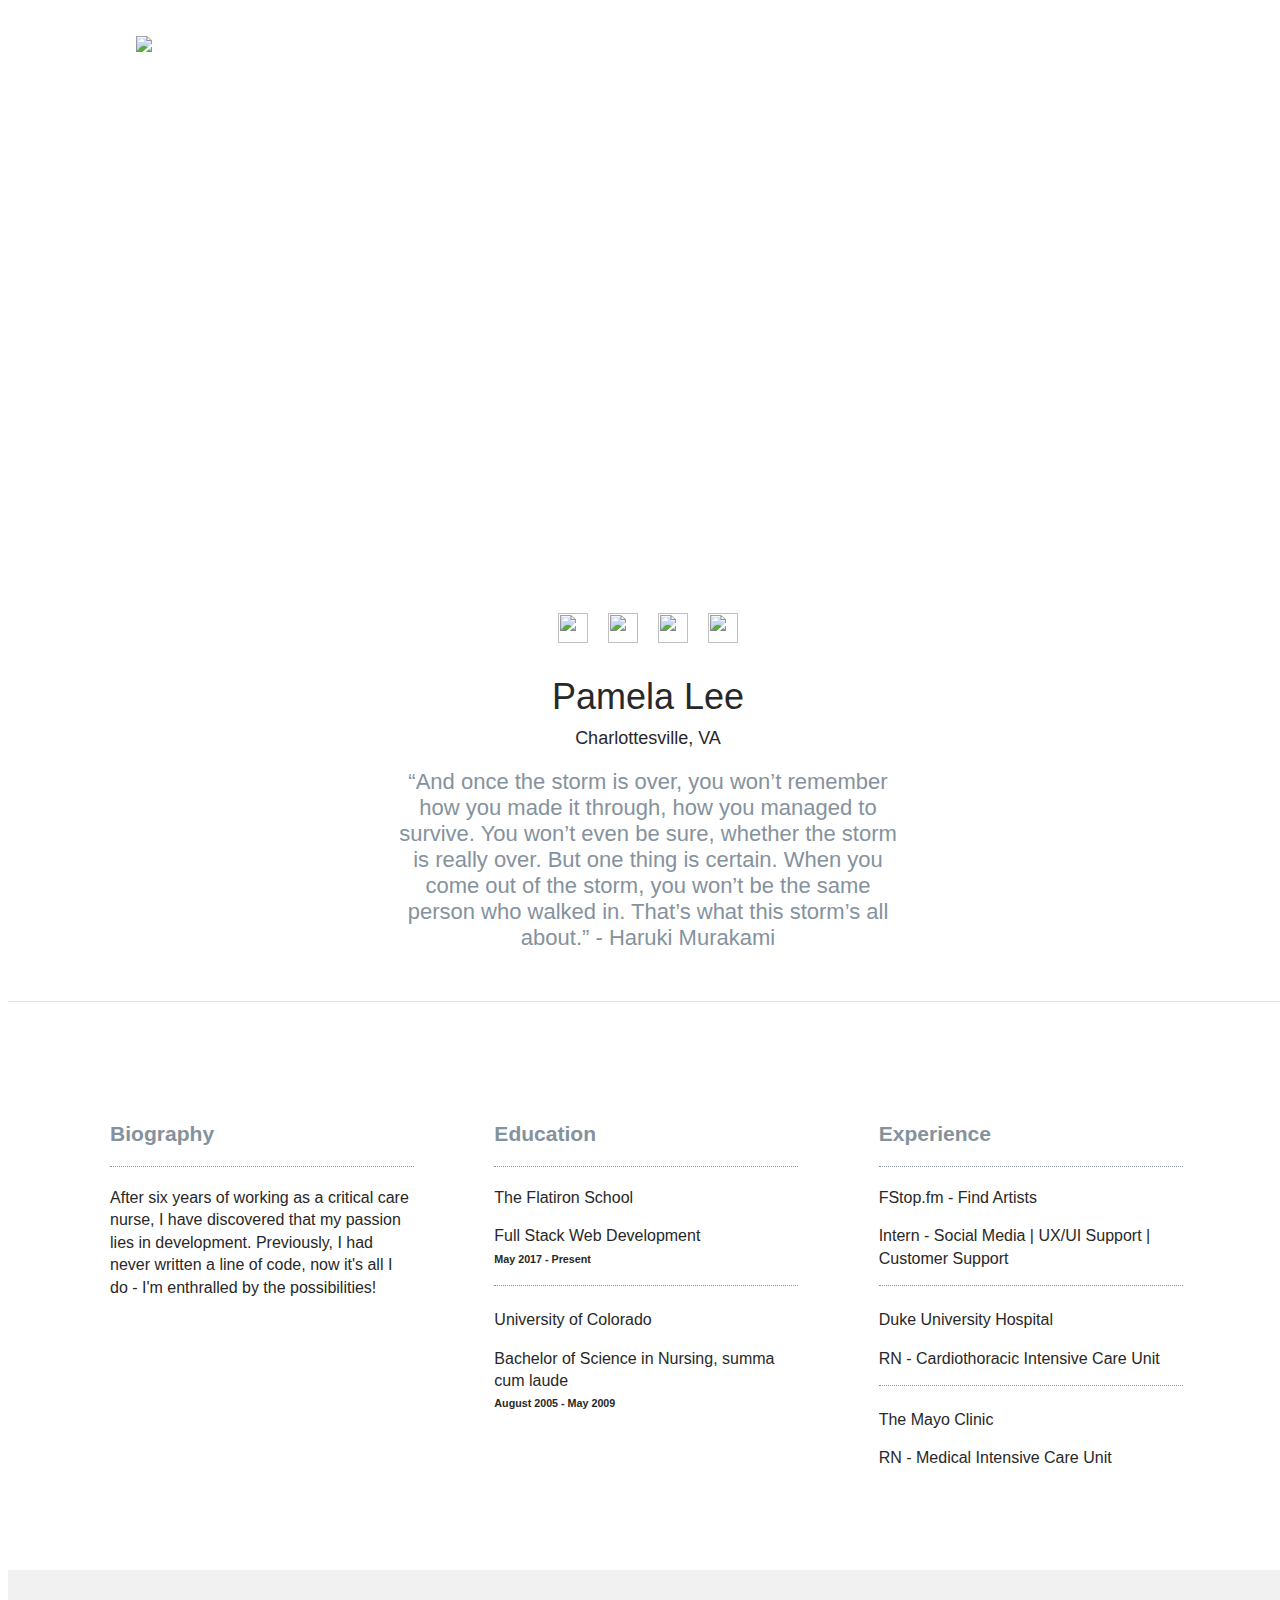
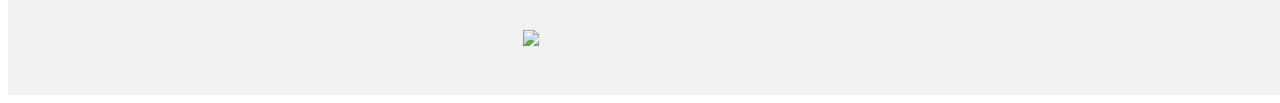
==== commit 31e41453: "Updates to profile per lesson guidelines." ====
--- a/students/pamela-lee.html
+++ b/students/pamela-lee.html
@@ -19,6 +19,7 @@
       <div class="vitals-container">
         <div class="profile-photo" id="pamela-lee-card"></div>
         <div class="social-icon-container">
+          <a href="http://www.pjlee.co" target="_blank"><img class="social-icon" src="http://i.imgur.com/ETz4kta.png"</a>
           <a href="https://github.com/pjlee87" target="_blank"><img class="social-icon" src="https://s3.amazonaws.com/learn-verified/github-icon.png"/></a>
           <a href="https://www.instagram.com/pjlee.co/" target="_blank"><img class="social-icon" src="http://i.imgur.com/ixohuWv.png"</a>
           <a href="https://learn-co.slack.com/messages/flatiron-premium/team/pjlee87/" target="_blank"><img class="social-icon" src="http://i.imgur.com/n7gY6TO.png"/></a>
@@ -64,8 +65,8 @@
               <h3>Experience</h3>
             </div>
             <div class="description-holder">
-              <h4>Ronald Reagan UCLA Medical Center</h4>
-              <h5>RN - Cardiothoracic Intensive Care Unit</h5>
+              <h4>FStop.fm - Find Artists</h4>
+              <h5>Intern - Social Media | UX/UI Support | Customer Support</h5>
             </div>
             <div class="description-holder">
               <h4>Duke University Hospital</h4>
